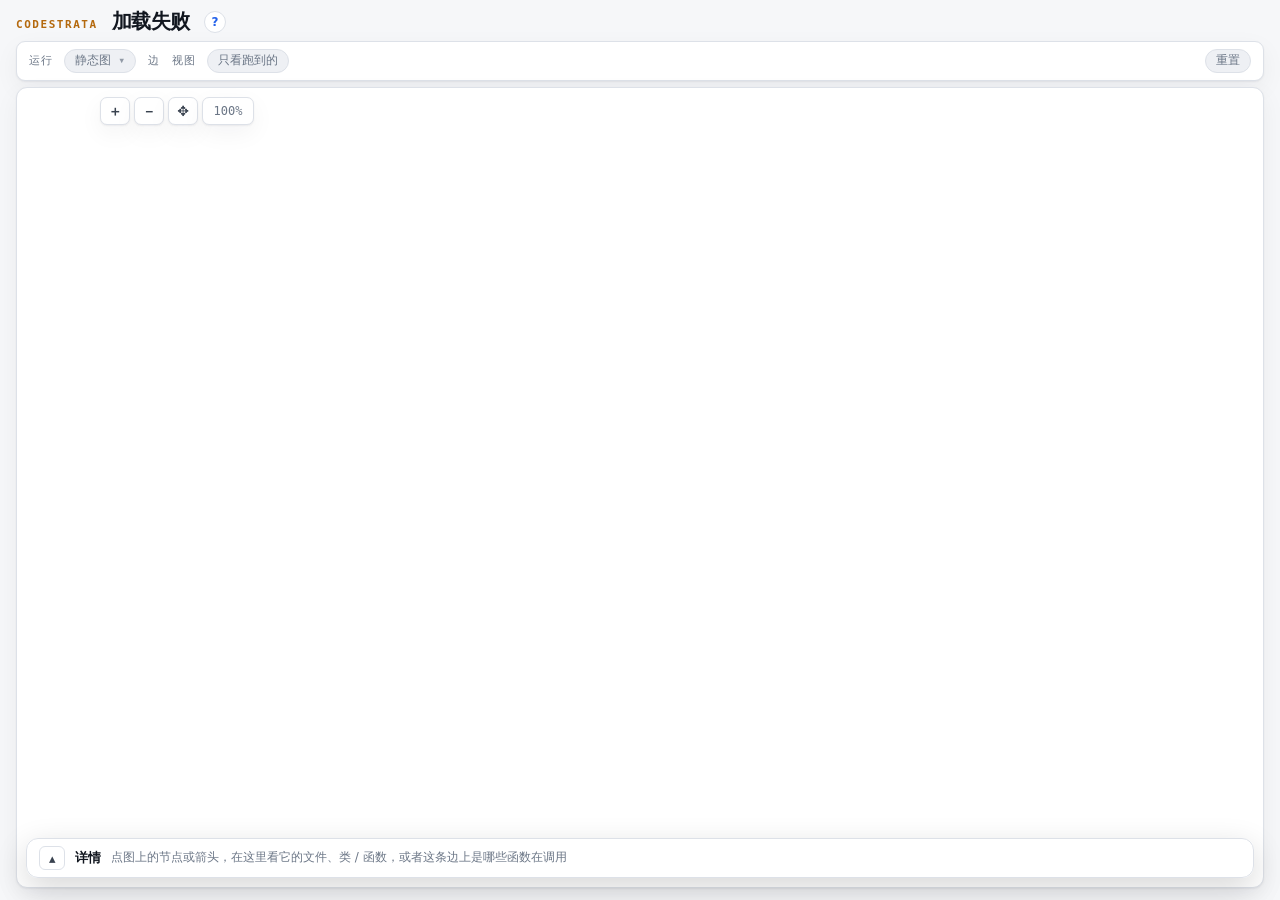
==== codestrata/web/index.html @ 03f49be4 "分列里的详情只算这一份：节点的次数、文件树、kernel 表和列里的边都只数这一列；分列的帮助和连线图例 - 选中一列里的节点：详情顶上写明是哪个进程 · 哪条线程（GPU 列写哪个流），「这一份 被" ====
<!doctype html>
<meta charset="utf-8">
<meta name="viewport" content="width=device-width,initial-scale=1,viewport-fit=cover">
<title>codestrata</title>
<link rel="icon" href="data:,">
<link rel="stylesheet" href="app.css">
<!-- 整页是一个应用：上面一条（标题、开关），图铺满剩下的全部空间。图是核心，
     其余都浮在图上：右上角的搜索栏、下面的详情栏，都半透明、可收起、拖边框改大小 -->
<div class="app">
  <div class="top">
    <header class="hdr">
      <div class="hrow">
        <span class="kick">codestrata</span>
        <h1 id="h1">…</h1>
        <button class="helpbtn" id="helpBtn" aria-expanded="false" aria-controls="help" title="帮助：怎么读这张图、怎么操作、这次 trace 的情况">?</button>
        <div class="stats" id="stats"></div>
      </div>
      <!-- 帮助：说明、操作、这次 trace 的来历都收在这里，不占图的地方 -->
      <div class="help" id="help" role="dialog" aria-label="帮助" hidden>
        <button class="vclose hx" id="helpX" aria-label="关闭帮助">×</button>
        <h3>怎么读这张图</h3>
        <p class="lede" id="lede"></p>
        <h3>怎么操作</h3>
        <ul class="howto lanesonly">
          <li>点<b>节点</b>：详情只讲这一列里的这一份——这条线程里它调了谁、被谁调、文件树里的次数，再列出一头是它的列之间的线。</li>
          <li>点<b>列里的边</b>：这一列里两个模块之间是哪些函数在调用、几次；点<b>列之间的线</b>：两头各是哪一列的哪一行代码（起线程、放 / 取、发 / 收、join 的那一行）。</li>
          <li>节点左上角的 <b>＋</b> 只在这一列里展开（展开的目录画成框，框头的 <b>−</b> 收起），别的列不变；「恢复默认层级」把所有列都收回去。</li>
          <li>进程头的 <b>▾</b> 把整个进程收成一条；鼠标停在一个节点上，连到它在别的列里的副本。</li>
          <li>时间轴上选阶段或拖一段时间，只看这一段里跑过的线程；「时间顺序」在线和边上标出第一次发生的先后。</li>
        </ul>
        <h3 class="lanesonly">模块图上（没录时序事件的 run、没叠 run）</h3>
        <ul class="howto">
          <li>点<b>节点</b>在下面的抽屉里看模块：调用谁、被谁调用、文件树、类 / 函数；再点一次、点空白处或按 Esc 取消选中。</li>
          <li>点<b>箭头</b>看这条边上是哪个函数调了哪个、写在哪一行、几次；代码里看不出的说明 scan 在那一行看到了什么。</li>
          <li>节点左上角的 <b>＋</b> 就地展开成子模块（框在一个框里），框头的 <b>−</b> 收起；展开 / 收起不会取消选中。</li>
          <li>缩放：图左上角的 ＋ / －，或按住 <b>Ctrl</b> 滚滚轮；✥ 打开后按住任意位置拖动图。<span id="panhint" hidden>现在图比图框宽：按住空白处也能拖，或 Shift + 滚轮横着滚。</span></li>
          <li>全文窗口和源码片段里，按住 <b>Ctrl</b>（Mac 上 ⌘）点名字跳到定义，旁边一栏列出定义和所有引用。叠着 run 时，代码里看不出调到谁的那一行行尾标出这次调到了谁，点了跳过去。</li>
          <li>右上角的搜索：<b>/</b> 或 <b>Ctrl+K</b>；按名字找模块、文件、类 / 函数，词里带 . 或 / 才按路径找。拖左边 / 下边改大小。</li>
          <li>下面的详情栏浮在图上：点标题栏展开 / 收起，拖上沿 / 左右边框改大小。</li>
        </ul>
        <div id="hotbanner"></div>
      </div>
    </header>
    <div class="bar">
      <!-- 叠哪个 run：静态图 / 录下的某一次运行；分了阶段的再选阶段 -->
      <span class="lbl">运行</span>
      <span class="runsel">
        <button class="chip runbtn" id="runbtn" aria-haspopup="true" aria-expanded="false" aria-controls="runpop"
                title="选一次录下的运行叠到图上（录一个：codestrata trace）">静态图</button>
        <span class="rundot" id="rundot" hidden title="有新录的 run"></span>
        <div class="runpop" id="runpop" role="menu" aria-label="选择 run" hidden></div>
      </span>
      <button class="chip" id="rerunbtn" data-help hidden title="这次录制是怎么跑的：复刻命令、录制时的环境、阶段怎么切的">复刻</button>
      <span id="phasechips" style="display:contents"></span>
      <span class="lbl">边</span>
      <span id="edgechips" style="display:contents"></span>
      <!-- 分列时：列之间的线是什么（颜色、线型和图上一样） -->
      <span class="lnlegend lanesonly" id="lnlegend" title="列之间的线：线上的 ×n 是次数，点一条看两头是哪一行代码">
        <span class="k"><svg width="22" height="8" aria-hidden="true"><line x1="1" y1="4" x2="21" y2="4" class="ln-link handoff"/></svg>交接数据</span>
        <span class="k"><svg width="22" height="8" aria-hidden="true"><line x1="1" y1="4" x2="21" y2="4" class="ln-link spawn"/></svg>起线程 / 进程</span>
        <span class="k"><svg width="22" height="8" aria-hidden="true"><line x1="1" y1="4" x2="21" y2="4" class="ln-link join"/></svg>回收</span>
        <span class="k"><svg width="22" height="8" aria-hidden="true"><line x1="1" y1="4" x2="21" y2="4" class="ln-link launch"/></svg>启动 GPU kernel</span>
      </span>
      <span class="lbl">视图</span>
      <button class="chip" data-t="onlyhot" aria-pressed="false">只看跑到的</button>
      <button class="chip" id="pathbtn" hidden title="这一段里每个进程、每个线程按第一次调用的先后排的函数级调用（要录了时序事件的 run）">请求路径</button>
      <span class="sp"></span>
      <span class="prog" id="prog"></span>
      <button class="chip" id="resetcut" style="display:none" title="回到 scan 算出来的默认层级（分列里各列单独的展开一起清掉）">恢复默认层级</button>
      <button class="chip" id="reset">重置</button>
    </div>
    <!-- 读图须知：叠着 run 时在图上面一行；关掉之后「?」里一直有 -->
    <div class="readnote" id="readnote" role="note" hidden></div>
  </div>

  <div class="gwrap" id="gwrap">
    <div class="gbox"><svg class="g" id="g"></svg></div><div class="gfade l"></div><div class="gfade r"></div>
    <div class="gctl" role="toolbar" aria-label="缩放和移动">
      <button class="gz" data-z="in" title="放大（也可以按住 Ctrl 滚滚轮）" aria-label="放大">＋</button>
      <button class="gz" data-z="out" title="缩小（也可以按住 Ctrl 滚滚轮）" aria-label="缩小">－</button>
      <button class="gz" data-z="pan" aria-pressed="false" title="移动：打开后按住任意位置拖动图" aria-label="移动">✥</button>
      <button class="gzl" data-z="reset" title="回到适应宽度">100%</button>
    </div>
    <aside class="sbar" id="sbar" aria-label="搜索" hidden>
      <div class="sbh"><b>搜索</b><span class="kbd" title="按 / 或 Ctrl+K 跳到这里">/</span><span class="sp"></span>
        <button class="sbx" id="sbx" aria-label="收起搜索栏" title="收起">»</button></div>
      <input id="sq" type="search" placeholder="模块 / 文件 / 函数名…" autocomplete="off" spellcheck="false" aria-controls="sbr">
      <div class="sbf" id="sbf">
        <button class="chip" data-only="all" aria-pressed="true">全部</button>
        <button class="chip" data-only="mod" aria-pressed="false">模块</button>
        <button class="chip" data-only="file" aria-pressed="false">文件</button>
        <button class="chip" data-only="sym" aria-pressed="false">类 / 函数</button>
      </div>
      <div class="sbr" id="sbr" role="listbox" aria-label="搜索结果"></div>
    </aside>
    <button class="sbtab" id="sbtab" hidden title="打开搜索栏（/ 或 Ctrl+K）">搜索</button>
    <!-- 详情：和搜索栏一样浮在图上（半透明），点标题栏展开 / 收起，拖边框改大小 -->
    <section class="drawer" id="drawer" aria-label="详情">
      <div class="dhead" id="dhead">
        <button class="dtog" id="dtog" aria-expanded="false" aria-controls="dbody" title="展开 / 收起详情">▴</button>
        <span class="dtitle" id="dtitle">详情</span>
        <span class="dsub" id="dsub">点图上的节点或箭头，在这里看它的文件、类 / 函数，或者这条边上是哪些函数在调用</span>
      </div>
      <div class="dbody" id="dbody">
        <section class="det" id="det"></section>
        <footer id="foot"></footer>
      </div>
    </section>
  </div>

</div>

<div class="viewer" id="viewer" hidden role="dialog" aria-modal="true" aria-label="整个文件"></div>

<script src="hl.js"></script>
<script src="ids.js"></script>
<script src="ds.js"></script>
<script src="graph.js"></script>
<script src="findbar.js"></script>
<script src="viewer.js"></script>
<script src="panel.js"></script>
<script src="search.js"></script>
<script src="timebar.js"></script>
<script src="path.js"></script>
<script src="lanepack.js"></script>
<script src="laneroute.js"></script>
<script src="lanecut.js"></script>
<script src="lanes.js"></script>
<script src="lanepick.js"></script>
<script src="lanedetail.js"></script>
<script src="app.js"></script>
---- codestrata/web/app.css ----
:root{
  color-scheme:light;
  --ink:#11161f; --body:#39424f; --muted:#6b7686; --faint:#9aa4b2;
  --paper:#f6f7f9; --card:#fff; --sunk:#eef0f4; --line:#dde1e8; --rule:#e6e9ef;
  --hot:#b4690e; --hot-bg:#fdf3e2; --cool:#0f7b74; --cool-bg:#e6f4f2; --hotb:#7c3aed; --hotb-bg:#f1ebfd;
  --stale:#a8761b; --stale-bg:#fbf1dd; --gap:#8a94a3; --sel:#2563eb; --sel-bg:#e8effd;
  --pstart:#15803d; --pend:#b91c1c;
  --tm0:#1d4ed8; --tm1:#9333ea; --tm2:#ea580c; --tmtext:#fff;
  --edge:#c3cad5; --shadow:0 1px 2px rgba(17,22,31,.06),0 8px 24px rgba(17,22,31,.05);
  /* 代码 token：三类语言共用一套语义色，语言专属的构造（Triton 原语、CUDA、预处理）各有一色 */
  --t-kw:#8f3fb0; --t-str:#2f7d3b; --t-doc:#5b8a62; --t-com:#8a94a3; --t-num:#b4580e;
  --t-type:#0f6d8a; --t-fn:#2451b7; --t-cls:#8a5a00; --t-dec:#9b6a00; --t-bi:#7a4fb5;
  --t-self:#b03a48; --t-const:#b4580e; --t-ns:#5d6878;
  --t-tri:#c2410c; --t-tri-bg:#fff1e6; --t-cuda:#15803d; --t-cuda-bg:#e9f7ee; --t-pre:#7c5a17;
}
@media (prefers-color-scheme:dark){:root:not([data-theme=light]){
  color-scheme:dark;
  --ink:#e6eaf1; --body:#b6bfcc; --muted:#8792a3; --faint:#697485;
  --paper:#10141b; --card:#171c25; --sunk:#1d232e; --line:#2a3140; --rule:#242b37;
  --hot:#e8a33d; --hot-bg:#2a2113; --cool:#4db6ac; --cool-bg:#12262a; --hotb:#b197fc; --hotb-bg:#241b3a;
  --stale:#d7a548; --stale-bg:#2b2415; --gap:#6d7889; --sel:#6ea8ff; --sel-bg:#16223a;
  --pstart:#4ade80; --pend:#f87171;
  --tm0:#60a5fa; --tm1:#c084fc; --tm2:#fb923c; --tmtext:#111;
  --edge:#39424f; --shadow:0 1px 2px rgba(0,0,0,.4),0 10px 30px rgba(0,0,0,.28);
  --t-kw:#d19be8; --t-str:#8fd19e; --t-doc:#7fae87; --t-com:#6d7889; --t-num:#f0a868;
  --t-type:#6cc6e0; --t-fn:#8fb4ff; --t-cls:#e8c170; --t-dec:#e0b24f; --t-bi:#c3a6f0;
  --t-self:#f08a95; --t-const:#f0a868; --t-ns:#98a3b5;
  --t-tri:#ff9b5c; --t-tri-bg:#35200f; --t-cuda:#6fdc94; --t-cuda-bg:#10281a; --t-pre:#d6b36a;
}}
:root[data-theme=dark]{
  color-scheme:dark;
  --ink:#e6eaf1; --body:#b6bfcc; --muted:#8792a3; --faint:#697485;
  --paper:#10141b; --card:#171c25; --sunk:#1d232e; --line:#2a3140; --rule:#242b37;
  --hot:#e8a33d; --hot-bg:#2a2113; --cool:#4db6ac; --cool-bg:#12262a; --hotb:#b197fc; --hotb-bg:#241b3a;
  --stale:#d7a548; --stale-bg:#2b2415; --gap:#6d7889; --sel:#6ea8ff; --sel-bg:#16223a;
  --pstart:#4ade80; --pend:#f87171;
  --tm0:#60a5fa; --tm1:#c084fc; --tm2:#fb923c; --tmtext:#111;
  --edge:#39424f; --shadow:0 1px 2px rgba(0,0,0,.4),0 10px 30px rgba(0,0,0,.28);
  --t-kw:#d19be8; --t-str:#8fd19e; --t-doc:#7fae87; --t-com:#6d7889; --t-num:#f0a868;
  --t-type:#6cc6e0; --t-fn:#8fb4ff; --t-cls:#e8c170; --t-dec:#e0b24f; --t-bi:#c3a6f0;
  --t-self:#f08a95; --t-const:#f0a868; --t-ns:#98a3b5;
  --t-tri:#ff9b5c; --t-tri-bg:#35200f; --t-cuda:#6fdc94; --t-cuda-bg:#10281a; --t-pre:#d6b36a;
}
*{box-sizing:border-box}
body{margin:0;background:var(--paper);color:var(--body);
  font:14.5px/1.6 ui-sans-serif,system-ui,-apple-system,"Segoe UI",sans-serif;-webkit-font-smoothing:antialiased}
code,pre,.mono{font-family:ui-monospace,SFMono-Regular,Menlo,Consolas,monospace}
/* 整页是一个应用：上面一条、中间的图铺满剩下的空间、下面的详情抽屉 */
html,body{height:100%}
body{overflow:hidden}
.app{height:100vh;height:100dvh;display:flex;flex-direction:column}
.top{flex:none;padding:10px 16px 0}
.hrow{display:flex;align-items:baseline;gap:6px 14px;flex-wrap:wrap}
.hrow h1{margin:0;font-size:20px}
.hrow .stats{margin:0 0 0 auto}
.lede[hidden]{display:none}
header{padding:0}
.kick{font:600 11px/1 ui-monospace,monospace;letter-spacing:.14em;text-transform:uppercase;color:var(--hot)}
h1{margin:8px 0 6px;font-size:clamp(22px,3.4vw,30px);color:var(--ink);letter-spacing:-.02em;line-height:1.15}
.lede{margin:0;max-width:72ch;font-size:14.5px}
.lede b{color:var(--ink)}
.stats{display:flex;flex-wrap:wrap;gap:5px 15px;margin-top:12px;font:12px/1.5 ui-monospace,monospace;color:var(--muted)}
.stats b{color:var(--ink)}
.bar{display:flex;flex-wrap:wrap;gap:7px 12px;align-items:center;padding:7px 12px;margin:8px 0 6px;
  background:var(--card);border:1px solid var(--line);border-radius:9px;box-shadow:var(--shadow)}
.bar .lbl{font:11px/1 ui-monospace,monospace;letter-spacing:.06em;text-transform:uppercase;color:var(--muted)}
.chip{font:11.5px/1 ui-monospace,monospace;padding:5px 10px;border-radius:13px;cursor:pointer;
  border:1px solid var(--line);background:var(--sunk);color:var(--muted)}
.chip[aria-pressed=true]{background:var(--hot-bg);border-color:var(--hot);color:var(--hot);font-weight:600}
.bar input{font:12.5px/1 ui-monospace,monospace;padding:6px 10px;border-radius:6px;
  border:1px solid var(--line);background:var(--sunk);color:var(--ink);width:170px}
.sp{margin-left:auto}
.prog{font:11.5px/1 ui-monospace,monospace;color:var(--muted)}
.prog b{color:var(--hot)}
.hotbanner{display:flex;gap:10px;padding:10px 13px;margin:0 0 11px;border-left:3px solid var(--hot);
  background:var(--hot-bg);border-radius:0 7px 7px 0;font-size:13.5px}
.hotbanner b{color:var(--ink)}
.hotbanner{margin:10px 0 0}
.esort{margin-left:12px;font-size:12px;color:var(--muted)}
.esort .chip{margin-left:4px}
/* 请求路径（详情栏里）：一个线程一节，一行一个函数，缩进是调用的层次 */
.pth{margin:6px 0;border:1px solid var(--line);border-radius:8px;background:var(--card)}
.pth > summary{cursor:pointer;padding:6px 10px;display:flex;gap:10px;align-items:baseline;font-size:13px}
.pth > summary .n{margin-left:auto;color:var(--muted);font:11px ui-monospace,monospace}
.prows{padding:2px 6px 8px;font:12px/1.55 ui-monospace,monospace}
.prow{display:flex;gap:7px;align-items:baseline;padding-left:calc(var(--d,0) * 16px);white-space:nowrap}
.prow[hidden]{display:none}
.prow .pt{width:14px;flex:none;border:0;background:none;color:var(--muted);cursor:pointer;padding:0}
.prow .ptime{color:var(--faint);min-width:58px}
.prow .pfn{border:0;background:none;color:var(--ink);cursor:pointer;padding:0;font:inherit;font-weight:600}
.prow .pfn:hover,.prow .pfrom:hover{text-decoration:underline}
.prow span.pfn{cursor:default}.prow span.pfn:hover{text-decoration:none}
.prow .pn{color:var(--hot)}
.prow .prep{color:var(--tm1);font-size:13px}
.prow .pun{color:var(--muted);font-size:11px;border:1px dashed var(--line);border-radius:4px;padding:0 4px}
.prow .pfrom{border:0;background:none;color:var(--muted);cursor:pointer;padding:0;font:inherit}
.prow .dtag{font-size:10.5px;color:var(--hot);border:1px dashed var(--hot);border-radius:4px;padding:0 4px;cursor:help}
/* 读图须知：叠着 run 时工具栏下面一行 */
.readnote{display:flex;flex-wrap:wrap;gap:4px 10px;align-items:center;padding:6px 8px 6px 12px;margin:0 0 6px;
  border-left:3px solid var(--hot);background:var(--hot-bg);border-radius:0 7px 7px 0;font-size:12.5px;line-height:1.5;color:var(--muted)}
.readnote[hidden]{display:none}
.readnote b{flex:none;color:var(--ink)}
.readnote span{flex:1 1 40ch}
.readnote .rnx{flex:none;border:0;background:none;color:var(--muted);font-size:17px;line-height:1;cursor:pointer;padding:0 4px}
.readnote .rnx:hover{color:var(--ink)}
/* 「?」帮助：浮在标题下面 */
.hdr{position:relative}
.helpbtn{width:22px;height:22px;border-radius:50%;border:1px solid var(--line);background:var(--card);color:var(--sel);
  font:700 12px/1 system-ui,sans-serif;cursor:pointer;align-self:center}
.helpbtn[aria-expanded="true"]{background:var(--sel);color:var(--card);border-color:var(--sel)}
.hottag{all:unset;cursor:pointer;color:var(--hot);font:12px/1.5 ui-monospace,monospace}
.hottag b{color:var(--hot)}
.help{position:absolute;top:34px;left:0;z-index:60;width:min(760px,calc(100vw - 32px));max-height:min(72vh,640px);overflow:auto;
  padding:14px 18px 16px;background:var(--card);border:1px solid var(--line);border-radius:12px;box-shadow:0 16px 48px rgba(0,0,0,.22)}
.help[hidden]{display:none}
.help h3{margin:4px 0 6px;font:600 13.5px/1.4 ui-sans-serif,system-ui,sans-serif;color:var(--ink)}
.help .lede{margin:0 0 10px;max-width:none}
.help .howto{margin:0 0 4px;padding-left:18px;font-size:13.5px;line-height:1.7}
.help .hx{position:absolute;top:10px;right:10px}
.hotbanner .cmd{font:11.5px/1.5 ui-monospace,monospace;color:var(--muted);word-break:break-all}
.gbox{position:absolute;inset:0;border:1px solid var(--line);border-radius:11px;background:var(--card);box-shadow:var(--shadow);overflow:auto}
svg.g{display:block;min-width:600px;width:100%;height:auto;margin:0 auto}
/* 画布比页面宽时（展开了很多目录），图框撑到整个窗口宽 */
/* 图框由 graph.js 铺满窗口宽；画布比图框宽时两侧的渐隐提示「那边还有」 */
.gwrap{position:relative;flex:1;min-height:160px;margin:0 16px 12px}
.gfade{position:absolute;top:1px;bottom:1px;width:44px;pointer-events:none;opacity:0;transition:opacity .15s}
.gfade.l{left:1px;border-radius:11px 0 0 11px;background:linear-gradient(90deg,var(--card),transparent)}
.gfade.r{right:1px;border-radius:0 11px 11px 0;background:linear-gradient(270deg,var(--card),transparent)}
.gfade.on{opacity:.95}
.gbox.pan{cursor:grab}
.gbox.dragging{cursor:grabbing;user-select:none}
svg.g text{font-family:ui-monospace,SFMono-Regular,Menlo,monospace}
.laneband{fill:var(--sunk);opacity:.4}
.lanerule{stroke:var(--rule);stroke-width:1}
.lanetxt{font-size:9.5px;fill:var(--faint);letter-spacing:.08em;text-transform:uppercase;font-weight:600}
.lanealt{font-size:9px;fill:var(--faint)}
.lanealt.empty{font-style:italic;opacity:.7}
.e{fill:none;stroke:var(--edge);stroke-width:1.2}
.e.warm{stroke:var(--hot);opacity:.85}
.e.dyn{stroke-dasharray:6 3}
/* 边上的调用次数：描一圈底色，压在线上也看得清 */
.ecnt{font:600 9.5px/1 ui-monospace,monospace;fill:var(--hot);stroke:var(--card);stroke-width:3px;paint-order:stroke;cursor:pointer}
.ecnt.dim{opacity:.1}.ecnt.tm{fill:var(--ink)}
/* dim / hi 必须写在 warm 后面：同优先级后者覆盖。早先顺序反了，
   runtime 边在选中别的节点时永远不淡化，看起来像和选中节点相关。
   hi 只提不透明度、不改颜色：选中不能把「是不是真调用」这层信息抹掉。 */
.e.bg{opacity:.28}
.e.dim{opacity:.07}.e.hi,.e.hover{opacity:1}
.halo{fill:none;stroke:var(--sel);stroke-width:12;stroke-linecap:round;opacity:0;pointer-events:none}
.halo.hover{opacity:.13}.halo.on{opacity:.45}
.gap{fill:none;stroke:var(--card);stroke-width:6;opacity:0;pointer-events:none}.gap.on{opacity:1}
.ehit{fill:none;stroke:transparent;stroke-width:12;cursor:pointer;pointer-events:stroke}
.ehit.cold{stroke-width:7}             /* 没跑到的灰边命中区窄一点：挨着跑到的边时不抢点击 */
.nd{cursor:pointer}
.nd rect{fill:var(--card);stroke:var(--line);stroke-width:1.2;rx:6}
.nd .nl{font-size:11.5px;font-weight:600;fill:var(--ink);dominant-baseline:middle}
.nd .ns{font-size:8.5px;fill:var(--faint);dominant-baseline:middle}
.nd.dim{opacity:.34}   /* .18 时非邻居的标签读不出来 */
.nd.match rect{stroke:var(--sel);stroke-width:2;stroke-dasharray:4 2}
.nd.warm rect{fill:var(--hot-bg);stroke:var(--hot)}
/* 选中必须写在 warm 后面，否则跑到过的节点选中了也还是橙框 */
.nd.sel rect,.nd.end rect{stroke:var(--sel);stroke-width:2.4}
.nd.cold rect{stroke-dasharray:3 2;opacity:.75}
.nd:focus{outline:none}.nd:focus-visible rect{stroke:var(--sel);stroke-width:2.4}
/* 阶段的起点 / 终点：写在选中之后，选中了也还看得出是起点 / 终点 */
.nd.pstart rect{stroke:var(--pstart);stroke-width:3}
.nd.pend rect{stroke:var(--pend);stroke-width:3}
.nd .pmark{font-size:10px;font-weight:700;paint-order:stroke;stroke:var(--paper);stroke-width:3px}
.nd .pmark.start{fill:var(--pstart)}
.nd .pmark.end{fill:var(--pend)}
.pbound{margin-left:10px;font-size:12px;color:var(--muted)}
/* 时间轴：阶段按钮（色块对应条上的色段）+ 时间条（选中的范围是蓝框，两头是把手）；timebar.js */
.tph .sw{display:inline-block;width:8px;height:8px;border-radius:2px;margin-right:5px;vertical-align:-1px}
.sw.p0{background:var(--cool)}.sw.p1{background:var(--hot)}.sw.p2{background:var(--hotb)}.sw.p3{background:var(--gap)}
.tbar{position:relative;flex:1 1 260px;min-width:200px;max-width:600px;height:22px;border:1px solid var(--line);
  border-radius:5px;background:var(--sunk);overflow:hidden;cursor:pointer;touch-action:none;user-select:none}
.tbar.drag{cursor:crosshair}
.tbar [hidden]{display:none}
.tseg{position:absolute;top:0;bottom:0;padding-left:4px;border-right:1px solid var(--card);overflow:hidden;
  white-space:nowrap;font:10.5px/20px ui-monospace,monospace}
.tseg i{font-style:normal;pointer-events:none}
.tseg.p0{background:var(--cool-bg);color:var(--cool)}.tseg.p1{background:var(--hot-bg);color:var(--hot)}
.tseg.p2{background:var(--hotb-bg);color:var(--hotb)}.tseg.p3{background:var(--sunk);color:var(--gap)}
.tseg.nc{background:var(--card);color:var(--faint);cursor:default}
.tseg.on{font-weight:700}
.tsel{position:absolute;top:0;bottom:0;border:1.5px solid var(--sel);border-radius:3px;cursor:grab;
  background:color-mix(in srgb,var(--sel) 16%,transparent)}
.th{position:absolute;top:-1px;bottom:-1px;width:7px;background:var(--sel);cursor:ew-resize}
.th.l{left:-4px}.th.r{right:-4px}
.th:focus-visible{outline:2px solid var(--ink);outline-offset:1px}
.tlab{font:11.5px/1 ui-monospace,monospace;color:var(--muted);white-space:nowrap}
/* 时间顺序：上了色的边（颜色写在 style 上）、中点的序号牌、图例的渐变条 */
.tord{pointer-events:none}
.tord .tn{pointer-events:auto;cursor:pointer}
.tord .tn text{font-size:9.5px;font-weight:700;fill:var(--tmtext)}
.tord .tn text.rep{font-size:12px}
.tord .tn.dim{opacity:.12}
.tmleg .tp{display:inline-block;min-width:16px;padding:0 5px;border-radius:8px;color:var(--tmtext);
  font-size:10px;line-height:15px;text-align:center}
.tmleg .tp .rep{font-size:12px;margin-left:2px}
.tmleg .warn{color:var(--stale)}
.tmleg{margin-left:10px;font-size:12px;color:var(--muted);white-space:nowrap}
.tmleg .tmbar{display:inline-block;width:64px;height:6px;margin:0 6px;border-radius:3px;vertical-align:middle;
  background:linear-gradient(90deg,var(--tm0),var(--tm1),var(--tm2))}
.pbound .ps{color:var(--pstart)}.pbound .pe{color:var(--pend)}
.det{background:var(--card);border:1px solid var(--line);border-radius:10px;
  padding:14px 16px;box-shadow:var(--shadow);min-width:0}
.det{min-height:110px}
.det h2{margin:0 0 2px;font:600 16px/1.3 ui-monospace,monospace;color:var(--ink);word-break:break-word}
.det .sub{font:11.5px/1.5 ui-monospace,monospace;color:var(--muted);margin-bottom:9px}
.hint{color:var(--muted);font-size:13.5px;margin:0}
.kv{display:flex;flex-wrap:wrap;gap:4px 13px;font:11.5px/1.6 ui-monospace,monospace;color:var(--muted);margin-bottom:9px}
.kv b{color:var(--ink)}
.slist{display:grid;grid-template-columns:repeat(auto-fill,minmax(210px,1fr));gap:5px;margin-top:8px}
.si{display:flex;gap:6px;align-items:baseline;padding:5px 8px;border:1px solid var(--rule);border-radius:6px;
  background:var(--sunk);cursor:pointer;min-width:0}
.si:hover{border-color:var(--hot)}
.si .k{font:9px/1 ui-monospace,monospace;padding:2px 4px;border-radius:3px;background:var(--card);
  color:var(--muted);flex:none;border:1px solid var(--rule)}
.si .k.c{color:var(--cool);border-color:var(--cool)}
.si .n{font:11.5px/1.4 ui-monospace,monospace;color:var(--ink);overflow:hidden;text-overflow:ellipsis;white-space:nowrap}
.si .h{font:10px/1 ui-monospace,monospace;color:var(--hot);margin-left:auto;flex:none}
.srcbox{margin-top:12px;border:1px solid var(--line);border-radius:8px;overflow:hidden;background:var(--sunk)}
.srchead{display:flex;gap:8px;align-items:center;padding:7px 11px;background:var(--card);
  border-bottom:1px solid var(--line);font:11.5px/1.4 ui-monospace,monospace}
.srchead .p{color:var(--muted);flex:1;min-width:0;word-break:break-all}
.srchead .p b{color:var(--ink)}
.srchead button,.srchead a{font:11px/1 ui-monospace,monospace;padding:4px 9px;border-radius:5px;
  border:1px solid var(--line);background:var(--sunk);color:var(--body);cursor:pointer;
  text-decoration:none;white-space:nowrap}
.srchead button:hover,.srchead a:hover{border-color:var(--hot);color:var(--hot)}
.srcscroll{overflow:auto;max-height:400px}
.srcgrid{display:flex;align-items:flex-start}
.gut{white-space:pre;text-align:right;padding:10px 9px 10px 11px;color:var(--faint);background:var(--card);
  border-right:1px solid var(--rule);font:12px/1.6 ui-monospace,monospace;user-select:none;flex:none;
  font-variant-numeric:tabular-nums}
pre.code{margin:0;padding:10px 15px 10px 11px;font:12px/1.6 ui-monospace,monospace;color:var(--ink);
  white-space:pre;flex:1;min-width:0}
footer{margin-top:18px;padding-top:12px;border-top:1px solid var(--rule);font-size:12.5px;color:var(--muted)}
/* 详情栏：浮在图的下沿（半透明、背后模糊），收起时只剩一条（写着选中的是什么）；拖上沿 / 左右边框改大小 */
.drawer{position:absolute;left:var(--dl,10px);right:var(--dr,10px);bottom:10px;z-index:35;display:flex;flex-direction:column;
  border:1px solid var(--line);border-radius:12px;background:color-mix(in srgb,var(--card) 82%,transparent);
  -webkit-backdrop-filter:blur(10px);backdrop-filter:blur(10px);box-shadow:0 10px 32px rgba(0,0,0,.16)}
.drawer:hover,.drawer:focus-within{background:color-mix(in srgb,var(--card) 93%,transparent)}
.drawer.open{height:min(var(--dh,44vh),calc(100% - 20px))}
.dhead{flex:none;display:flex;align-items:center;gap:10px;padding:7px 12px;cursor:pointer;min-width:0}
.dtog{flex:none;width:26px;height:24px;border:1px solid var(--line);border-radius:6px;background:var(--card);color:var(--body);cursor:pointer}
.drawer.open .dtog{transform:rotate(180deg)}
.dtitle{font:600 13px/1.3 ui-monospace,SFMono-Regular,Menlo,monospace;color:var(--ink);white-space:nowrap;overflow:hidden;text-overflow:ellipsis}
.dsub{font-size:12px;color:var(--muted);white-space:nowrap;overflow:hidden;text-overflow:ellipsis;min-width:0}
.dbody{flex:1;min-height:0;overflow:auto;padding:4px 12px 14px;display:none}
.drawer.open .dbody{display:block}
.drawer .det{background:color-mix(in srgb,var(--card) 70%,transparent)}
/* 浮着的栏：拖边框改大小 */
.rz{position:absolute;z-index:4}
.rz-l{left:-4px;top:10px;bottom:10px;width:8px;cursor:ew-resize}
.rz-r{right:-4px;top:10px;bottom:10px;width:8px;cursor:ew-resize}
.rz-t{top:-4px;left:10px;right:10px;height:8px;cursor:ns-resize}
.rz-b{bottom:-4px;left:10px;right:10px;height:8px;cursor:ns-resize}
.rz-lb{left:-5px;bottom:-5px;width:14px;height:14px;cursor:nesw-resize}
.rz:hover{background:color-mix(in srgb,var(--sel) 25%,transparent);border-radius:4px}
body.rzing,body.rzing *{user-select:none!important}

/* ---- 代码 token ---- */
.t-kw{color:var(--t-kw)}.t-str{color:var(--t-str)}.t-doc{color:var(--t-doc);font-style:italic}
.t-com{color:var(--t-com);font-style:italic}.t-num,.t-const{color:var(--t-num)}
.t-type{color:var(--t-type)}.t-fn{color:var(--t-fn);font-weight:600}.t-cls{color:var(--t-cls);font-weight:600}
.t-dec{color:var(--t-dec)}.t-bi{color:var(--t-bi)}.t-self{color:var(--t-self)}.t-ns{color:var(--t-ns)}
.t-pre{color:var(--t-pre)}
.t-tri{color:var(--t-tri);background:var(--t-tri-bg);border-radius:2px}
.t-tridec{color:var(--t-tri);font-weight:700}
.t-cuda{color:var(--t-cuda);background:var(--t-cuda-bg);border-radius:2px;font-weight:600}
/* ---- 语言标记 ---- */
.langtag{font:600 9.5px/1 ui-monospace,monospace;padding:3px 6px;border-radius:4px;letter-spacing:.03em;
  border:1px solid var(--line);color:var(--muted);background:var(--sunk);white-space:nowrap}
.langtag.lang-python{color:var(--t-fn);border-color:var(--t-fn)}
.langtag.lang-triton{color:var(--t-tri);border-color:var(--t-tri);background:var(--t-tri-bg)}
.langtag.lang-cpp,.langtag.lang-c{color:var(--t-type);border-color:var(--t-type)}
.langtag.lang-cuda{color:var(--t-cuda);border-color:var(--t-cuda);background:var(--t-cuda-bg)}
/* ---- 包详情里的全文按钮 ---- */
.kv.files{align-items:center}
.filebtn{display:inline-flex;gap:6px;align-items:center;font:11.5px/1 ui-monospace,monospace;padding:5px 9px;
  border-radius:6px;border:1px solid var(--line);background:var(--sunk);color:var(--ink);cursor:pointer}
.filebtn:hover{border-color:var(--hot)}
.filebtn .fl{font-size:9px;padding:2px 4px;border-radius:3px;background:var(--card);color:var(--muted);
  border:1px solid var(--rule)}
.filebtn .fl.lang-python{color:var(--t-fn)}.filebtn .fl.lang-cuda{color:var(--t-cuda)}
.filebtn .fl.lang-c{color:var(--t-type)}
/* ---- 全文窗口 ---- */
.viewer{position:fixed;inset:0;z-index:100;background:rgba(10,13,19,.55);display:flex;
  padding:max(16px,env(safe-area-inset-top,0px)) 16px max(16px,env(safe-area-inset-bottom,0px))}
.viewer[hidden]{display:none}
.vbox{margin:auto;width:min(1280px,100%);height:min(92vh,100%);background:var(--card);border:1px solid var(--line);
  border-radius:11px;display:flex;flex-direction:column;overflow:hidden;box-shadow:0 20px 60px rgba(0,0,0,.35)}
.vhead{display:flex;align-items:center;gap:10px;padding:10px 14px;border-bottom:1px solid var(--line);
  font:12.5px/1.4 ui-monospace,monospace;flex:none;flex-wrap:wrap}
.vhead b{color:var(--ink);word-break:break-all}
.vmeta{color:var(--muted);font-size:11.5px}
.vhead .sp{margin-left:auto}
.vbtn,.vclose{font:11.5px/1 ui-monospace,monospace;padding:6px 10px;border-radius:6px;border:1px solid var(--line);
  background:var(--sunk);color:var(--body);cursor:pointer}
.vbtn:hover,.vclose:hover{border-color:var(--hot);color:var(--hot)}
.vclose{font-size:15px;padding:4px 10px}
.vbody{display:grid;grid-template-columns:250px 1fr;flex:1;min-height:0}
@media (max-width:760px){.vbody{grid-template-columns:1fr}.voutline{display:none}}
.voutline{overflow:auto;border-right:1px solid var(--line);background:var(--sunk);padding:6px 0}
.osym{display:flex;align-items:baseline;gap:6px;width:100%;text-align:left;border:0;background:none;
  padding:4px 10px;cursor:pointer;font:11.5px/1.45 ui-monospace,monospace;color:var(--body)}
.osym:hover{background:var(--card)}
.osym.act{background:var(--hot-bg);color:var(--ink)}
.osym.d1{padding-left:22px}.osym.d2{padding-left:34px}.osym.d3{padding-left:46px}
.osym .ok{font-size:9px;padding:1px 3px;border-radius:3px;border:1px solid var(--rule);background:var(--card);
  color:var(--muted);flex:none}
.osym .ok.c{color:var(--t-cls);border-color:var(--t-cls)}
.osym .ok.kn{color:var(--t-cuda);border-color:var(--t-cuda)}
.osym .on{overflow:hidden;text-overflow:ellipsis;white-space:nowrap;flex:1;min-width:0}
.osym .oh{color:var(--hot);font-size:10px}
.osym .ol{color:var(--faint);font-size:10px;flex:none}
.vcode{overflow:auto;font:12px/1.6 ui-monospace,SFMono-Regular,Menlo,monospace;color:var(--ink);tab-size:4}
.vcode:focus{outline:none}
.ln{display:flex;white-space:pre;min-height:19.2px}
.ln .no{flex:none;width:52px;text-align:right;padding-right:12px;color:var(--faint);user-select:none;
  border-right:1px solid var(--rule);background:var(--card);position:sticky;left:0}
.ln .tx{padding-left:12px}
.ln.focus{background:var(--hot-bg)}
.ln.focus .no{color:var(--hot);background:var(--hot-bg)}
.ln.pick{box-shadow:inset 3px 0 0 var(--hot)}
.ln:hover .no{color:var(--body)}
/* 全文窗口里的查找（findbar.js）：浮在代码栏右上角；匹配用 CSS Custom Highlight 标，不改 DOM */
.vfind{position:absolute;top:6px;right:22px;z-index:3;display:flex;align-items:center;gap:4px;padding:4px 6px;
  background:var(--card);border:1px solid var(--line);border-radius:7px;box-shadow:var(--shadow);font-size:12px}
.vfind[hidden]{display:none}
.vfind .fi{display:flex;align-items:center;flex:1 1 auto;min-width:0;border:1px solid var(--line);border-radius:5px;background:var(--paper)}
.vfind .fi:focus-within{border-color:var(--sel)}
.vfind.bad .fi{border-color:var(--pend)}
.vfind input{width:210px;min-width:40px;flex:1 1 auto;border:none;background:none;color:var(--ink);padding:4px 6px;font:12px/1.3 ui-monospace,SFMono-Regular,Menlo,monospace;outline:none}
.vfind .fo{border:1px solid transparent;background:none;color:var(--muted);border-radius:4px;margin-right:2px;padding:1px 4px;
  cursor:pointer;font:11.5px/1.3 ui-monospace,SFMono-Regular,Menlo,monospace}
.vfind .fo[aria-pressed=true]{color:var(--sel);background:var(--sel-bg);border-color:var(--sel)}
.vfind .fc{min-width:64px;text-align:center;color:var(--muted);font:11.5px/1 ui-monospace,SFMono-Regular,Menlo,monospace;white-space:nowrap}
.vfind.bad .fc{color:var(--pend)}
.vfind .fb{border:none;background:none;color:var(--body);cursor:pointer;padding:2px 5px;border-radius:4px;font-size:13px;line-height:1}
.vfind .fb:hover:not(:disabled),.vfind .fo:hover{background:var(--sunk)}
.vfind .fb:disabled{opacity:.35;cursor:default}
::highlight(cs-find){background-color:rgba(234,179,8,.35)}
::highlight(cs-find-cur){background-color:rgba(234,88,12,.55)}

/* ---- 边：工具栏里的图例兼开关 ---- */
.chip.lg{display:inline-flex;align-items:center;gap:6px}
.chip.lg svg{flex:none;overflow:visible}
.chip.lg .n{font:10.5px/1 ui-monospace,monospace;color:var(--faint);font-weight:400}
.chip.lg[aria-pressed=false]{opacity:.5}
.chip.lg[aria-pressed=true]{background:var(--sunk);border-color:var(--line);color:var(--ink)}
.chip.lg.rt[aria-pressed=true]{background:var(--hot-bg);border-color:var(--hot);color:var(--hot)}
.edgehint{font-size:12px;color:var(--faint);margin:0 0 6px;white-space:nowrap;overflow:hidden;text-overflow:ellipsis}
.edgehint b{color:var(--sel);font-weight:600}

/* ---- 边详情 ---- */
.det h2 .arr{color:var(--faint);font-weight:400;margin:0 6px}
.ecount{display:flex;flex-wrap:wrap;gap:6px;margin:0 0 12px}
.ecount>span:not(.dep){font:11.5px/1 ui-monospace,monospace;padding:5px 8px;border-radius:6px;border:1px solid var(--line);color:var(--muted)}
.ecount b{color:var(--ink);margin-left:3px}
.ecount .z{opacity:.55}
.ecount .confirmed{border-color:var(--hot);color:var(--hot);background:var(--hot-bg)}
.ecount .dynamic{border-color:var(--hot);border-style:dashed;color:var(--hot)}
.esec{margin:14px 0 0}
.esec h4{margin:0 0 3px;font-size:13px;color:var(--ink)}
.esec h4 .n{color:var(--faint);font-weight:400;font-family:ui-monospace,monospace;font-size:11.5px;margin-left:4px}
.esec .why{font-size:12.5px;color:var(--muted);margin:0 0 7px}
.ei{border:1px solid var(--line);border-radius:7px;padding:7px 9px;margin:0 0 6px;font:12px/1.55 ui-monospace,monospace}
.ei.confirmed{border-left:3px solid var(--hot)}
.ei.dynamic{border-left:3px dashed var(--hot)}
.ei.static{border-left:3px solid var(--edge)}
.ei .eh{display:flex;align-items:center;gap:8px;flex-wrap:wrap}
.ei .k{flex:none;width:17px;height:17px;border-radius:4px;display:inline-grid;place-items:center;font-size:10px;font-weight:700;background:var(--sunk);color:var(--muted)}
.ei .k.c{background:var(--cool-bg);color:var(--cool)}
.ei .lk{all:unset;cursor:pointer;color:var(--ink);font-weight:600;border-bottom:1px dotted var(--faint)}
.ei .lk:hover,.ei .lk:focus-visible{color:var(--sel);border-bottom-color:var(--sel)}
.ei .loc{color:var(--faint);font-size:11px}
.ei .cnt{margin-left:auto;color:var(--muted);font-size:11px}
.ei .rt{color:var(--hot);font-size:11px;font-weight:600}
.ei .eb{margin:5px 0 0 25px;color:var(--muted);font-size:11.5px}
.ei .eb .row{display:flex;flex-wrap:wrap;gap:3px 8px;align-items:baseline;margin:2px 0}
.ei .eb .lab{color:var(--faint)}
.ei .site{all:unset;cursor:pointer;color:var(--muted);border-bottom:1px dotted var(--line)}
.ei .site:hover,.ei .site:focus-visible{color:var(--sel);border-bottom-color:var(--sel)}
.ei .src{display:block;color:var(--body);white-space:pre-wrap;word-break:break-all;margin-top:2px}
.ei .eb .csite{flex-wrap:nowrap}
.ei .eb .csite .lab:first-child{flex:none}
.ei .eb .csite code{flex:1 1 auto;min-width:0;color:var(--body);white-space:pre-wrap;word-break:break-all}
details.esites{margin-top:14px;font-size:12.5px}
details.esites summary{cursor:pointer;color:var(--muted)}
.dep{display:inline-flex;align-items:stretch}
.dep .chip{border-radius:999px 0 0 999px;border-right:none}
.dep .eb2{all:unset;cursor:pointer;font:10.5px/1 ui-monospace,monospace;padding:0 7px;display:inline-flex;align-items:center;
  border:1px solid var(--line);border-radius:0 999px 999px 0;color:var(--muted)}
.dep .eb2.warm{color:var(--hot);border-color:var(--hot)}
.dep .eb2:hover,.dep .eb2:focus-visible{color:var(--sel);border-color:var(--sel)}
/* 分列节点详情里的连线一行：另一头是哪一列；这一列没画它（或者是仓库外的代码）的名字不能点 */
.dep>.hint{align-self:center;margin-right:5px;font-size:11px}
.chip.off{cursor:default;color:var(--muted)}
.checked{font-size:11.5px;color:var(--cool);margin:0 0 8px}
.fl.lang-doc{background:var(--cool-bg);color:var(--cool)}
/* ---- 详情面板的文件树：根目录 → 子目录（缩进）→ 文件 → 类 / 函数 → 方法 ---- */
.tree{margin:12px 0 4px;border:1px solid var(--line);border-radius:8px;padding:8px 6px 6px}
.tree-tools{display:flex;gap:10px;align-items:center;margin:0 4px 6px}
.tree-q{flex:1;min-width:120px;font:12px/1 ui-monospace,monospace;padding:6px 8px;border:1px solid var(--line);
  border-radius:6px;background:var(--card);color:var(--ink)}
.tree-sum{font:11px/1 ui-monospace,monospace;color:var(--faint);white-space:nowrap}
.tree-body{max-height:560px;overflow:auto}
.tn .tr{display:flex;align-items:center;gap:6px;padding:3px 8px 3px calc(6px + var(--d,0) * 18px);border-radius:5px;
  cursor:pointer;font:12px/1.5 ui-monospace,SFMono-Regular,Menlo,monospace;white-space:nowrap}
.tn .tr:hover{background:var(--sunk)}
.tn .tr.empty{color:var(--faint);cursor:default;font-style:italic}
.tn.closed > .tc{display:none}
.tn .tg{all:unset;flex:none;width:12px;color:var(--faint);font-size:10px;text-align:center;cursor:pointer}
.tn .tg.sp{visibility:hidden}
.tn .tn-name{color:var(--ink);overflow:hidden;text-overflow:ellipsis}
.tn .dirname{font-weight:600;color:var(--body)}
.tn.file > .tr .tn-name{font-weight:500}
.tn .tn-meta{color:var(--faint);font-size:11px;flex:none}
.tn .rt{color:var(--hot);font:10.5px/1 ui-monospace,monospace;flex:none}
.tn .tr > .linkbtn{margin-left:auto;flex:none}
.tn .fl{flex:none;font-size:9px;padding:2px 4px;border-radius:3px;background:var(--sunk);color:var(--muted)}
.tn .fl.lang-py{color:var(--t-fn)}.tn .fl.lang-cuda{color:var(--t-cuda)}.tn .fl.lang-c{color:var(--t-type)}
.tn .k{flex:none;font:9px/1 ui-monospace,monospace;padding:2px 4px;border-radius:3px;border:1px solid var(--rule);color:var(--muted)}
.tn .k.c{color:var(--cool);border-color:var(--cool)}
.tn .symname{all:unset;cursor:pointer;color:var(--ink)}
.tn .symname:hover,.tn .symname:focus-visible{color:var(--sel);text-decoration:underline}
.tn .snip:empty{display:none}
.tn .snip{margin:4px 6px 8px 28px}
.linkbtn{all:unset;cursor:pointer;color:var(--muted);font:11px/1.3 system-ui,sans-serif;border-bottom:1px dotted var(--line)}
.linkbtn:hover,.linkbtn:focus-visible{color:var(--sel);border-bottom-color:var(--sel)}
/* ---- 切面：节点左上角的「展开」、刚展开出来的节点、详情里的展开 / 收起 ---- */
.xp{cursor:pointer}
.xp circle{fill:var(--card);stroke:var(--sel);stroke-width:1.2}
.xp text{font:700 11px/1 ui-monospace,monospace;fill:var(--sel);pointer-events:none}
.xp:hover circle,.xp:focus-visible circle{fill:var(--sel)}
.xp:hover text,.xp:focus-visible text{fill:var(--card)}
.xp:focus{outline:none}
/* 展开着的目录：框体淡淡地铺底，嵌套越深越深一点；框头是收起按钮 + 名字 + 节点数 */
.frame rect{fill:var(--sel);fill-opacity:.055;stroke:var(--sel);stroke-opacity:.62;stroke-width:1.3}
.frame.hover rect{fill-opacity:.07;stroke-opacity:.8;stroke-width:1.8}
.frame.sel rect{fill-opacity:.08;stroke-opacity:1;stroke-width:2.4}
.fh .fl{font:600 11.5px ui-monospace,SFMono-Regular,Menlo,monospace;fill:var(--sel)}
.fh .fn{font:11px ui-monospace,SFMono-Regular,Menlo,monospace;fill:var(--muted)}
.fh text.fl,.fh text.fn{pointer-events:none;paint-order:stroke;stroke:var(--card);stroke-width:4px;stroke-linejoin:round}
/* 框头的字：不挡下面的边的点击；描一圈底色，穿过去的边不会把字划花 */
.nd.fresh rect{stroke:var(--sel);stroke-width:2.4;animation:fresh 1.6s ease-out}
@keyframes fresh{from{fill:var(--sel-bg)}to{}}
.cutrow{display:flex;gap:8px;align-items:center;flex-wrap:wrap;margin:0 0 10px}
.cutrow .kindtag{font-size:11.5px;color:var(--muted)}
/* ---- Ctrl（⌘）+ 点击：按着时能解析的名字像链接；点定义列出引用 ---- */
.xctrl .xr{cursor:pointer}
.xctrl .xr:hover{text-decoration:underline;text-underline-offset:3px;text-decoration-color:var(--sel)}
.xctrl .xr[data-k="3"]:hover{text-decoration-style:dotted}
.vhint{font-size:11.5px;color:var(--faint);white-space:nowrap}
.vbox{position:relative}
.vbody{position:relative}
/* 引用列表是代码旁边的一栏（不是盖在代码上）：跳到的那一处不会被挡住 */
.vbody.withrefs{grid-template-columns:250px minmax(0,1fr) min(440px,38%)}
@media (max-width:760px){.vbody.withrefs{grid-template-columns:1fr}.vbody.withrefs .vcode{display:none}}
.vrefs{background:var(--card);border-left:1px solid var(--line);overflow:auto;padding:10px 12px 16px;min-width:0}
.vrefs[hidden]{display:none}
.vrefs .rh{display:flex;align-items:center;gap:6px;font-size:13px;color:var(--body)}
.vrefs .rh b{color:var(--ink);font-family:ui-monospace,SFMono-Regular,Menlo,monospace}
.vrefs .rx{margin-left:auto}
.vrefs .rs{font-size:12px;color:var(--muted);margin:4px 0 8px;line-height:1.6}
.vrefs .rt{color:var(--hot)}
.rf{margin:8px 0 10px}
.rfn{font:600 12px ui-monospace,SFMono-Regular,Menlo,monospace;color:var(--body);display:flex;gap:6px;align-items:center;margin-bottom:3px;word-break:break-all}
.rfn .n{color:var(--faint);font-weight:400}
.rr{display:flex;gap:8px;align-items:baseline;width:100%;text-align:left;background:none;border:0;border-radius:6px;
  padding:3px 6px;cursor:pointer;color:var(--body)}
.rr:hover,.rr.on{background:var(--sel-bg)}
.rr:focus-visible{outline:2px solid var(--sel);outline-offset:-2px}
.rr .rl{flex:none;width:42px;text-align:right;color:var(--faint);font:11.5px ui-monospace,SFMono-Regular,Menlo,monospace}
.rr .rk{flex:none;font-size:11px;padding:0 5px;border-radius:4px;background:var(--sunk);color:var(--muted)}
.rr .rk.k1{color:var(--sel)}
.rr code{font:11.5px ui-monospace,SFMono-Regular,Menlo,monospace;white-space:pre;overflow:hidden;text-overflow:ellipsis;min-width:0;color:var(--ink)}
.vtoast{position:absolute;left:50%;bottom:18px;transform:translateX(-50%);background:var(--ink);color:var(--card);
  padding:6px 12px;border-radius:8px;font-size:12.5px;opacity:0;transition:opacity .15s;pointer-events:none;z-index:4}
.vtoast.on{opacity:.92}
.vtoast.page{position:fixed;z-index:120}
.vhint.stale{color:var(--stale)}
.xr.xhit{background:var(--hot-bg);outline:1px solid var(--hot);border-radius:2px;animation:hitflash 1.8s ease-out}
.rr .rn{flex:none;font-size:11px;color:var(--muted)}
.rr .rst{flex:none;font-size:10.5px;color:var(--stale);border:1px solid var(--stale);border-radius:4px;padding:0 4px}
.vrefs .rs.note{color:var(--faint)}
.vrefs .rs code,.rmh code{font-size:11.5px}
.rr .rk.k3{color:var(--hot)}
.rf.rdef{margin:6px 0 12px;padding-bottom:8px;border-bottom:1px solid var(--line)}
.rmaybe{margin-top:14px;padding-top:8px;border-top:1px dashed var(--line)}
.rmh{font-size:12.5px;color:var(--body);display:flex;gap:6px;align-items:center}
.rmh .n{color:var(--faint)}
.rf.maybe .rr code{color:var(--body)}
/* ---- 搜索栏：浮在右上角（半透明、背后模糊），不占页面宽度，图照样铺满 ---- */
:root{--sbw:360px}
.sbar{position:absolute;top:10px;right:10px;width:min(var(--sbw),calc(100% - 20px));z-index:40;
  max-height:calc(100% - 30px - var(--dnow,52px));
  display:flex;flex-direction:column;border:1px solid var(--line);border-radius:12px;
  background:color-mix(in srgb,var(--card) 80%,transparent);-webkit-backdrop-filter:blur(10px);backdrop-filter:blur(10px);
  box-shadow:0 10px 32px rgba(0,0,0,.14)}
.sbar:hover,.sbar:focus-within{background:color-mix(in srgb,var(--card) 92%,transparent)}
.sbar.mini .sbf,.sbar.mini .sbr{display:none}
.sbar.mini{height:auto!important}
.sbar.mini #sq{margin-bottom:12px}
.sbar[hidden]{display:none}
.sbh{display:flex;align-items:center;gap:8px;padding:14px 14px 8px;color:var(--ink);font-size:14px}
.sbh .sp{margin-left:auto}
.sbh .kbd,.sbar kbd{font:11px/1 ui-monospace,SFMono-Regular,Menlo,monospace;border:1px solid var(--line);border-bottom-width:2px;
  border-radius:4px;padding:2px 5px;color:var(--muted);background:var(--sunk)}
.sbx{border:1px solid var(--line);background:var(--card);color:var(--muted);border-radius:6px;width:28px;height:26px;cursor:pointer}
.sbx:hover{color:var(--ink)}
#sq{margin:0 14px 8px;padding:6px 10px;border:1px solid var(--line);border-radius:8px;background:var(--paper);
  color:var(--ink);font:13.5px/1.7 ui-monospace,SFMono-Regular,Menlo,monospace;outline:none}   /* 行高写在 font 里：单写 line-height 会被 font 简写盖掉，下划线被裁 */
#sq:focus{border-color:var(--sel);box-shadow:0 0 0 3px var(--sel-bg)}
.sbf{display:flex;flex-wrap:wrap;gap:5px;padding:0 14px 8px;border-bottom:1px solid var(--line)}
.sbr{flex:1;overflow:auto;padding:4px 6px 12px;min-height:0}
.sbr .hint{padding:8px 8px;margin:0;line-height:1.8}
.sg{margin:6px 0 4px}
.sgh{display:flex;align-items:center;gap:6px;padding:6px 8px 3px;font-size:11.5px;color:var(--muted);text-transform:none}
.sgh .n{color:var(--faint)}
.sgh .linkbtn{margin-left:auto}
.sr{display:flex;align-items:flex-start;gap:8px;width:100%;text-align:left;background:none;border:0;border-radius:7px;
  padding:5px 8px;cursor:pointer;color:var(--body)}
.sr:hover,.sr.cur{background:var(--sel-bg)}
.sr:focus-visible{outline:2px solid var(--sel);outline-offset:-2px}
.si{flex:none;width:18px;height:18px;margin-top:1px;border-radius:4px;display:inline-flex;align-items:center;justify-content:center;
  font:700 10.5px/1 ui-monospace,monospace;background:var(--sunk);color:var(--muted);border:1px solid var(--line)}
.si.m{color:var(--sel)}
.si.c{color:var(--hot)}
.sm{display:flex;flex-direction:column;min-width:0;flex:1}
.sn{font:12.5px/1.45 ui-monospace,SFMono-Regular,Menlo,monospace;color:var(--ink);word-break:break-all}
.sn mark{background:var(--hot-bg);color:inherit;border-radius:2px}
.ss{font-size:11.5px;color:var(--faint);word-break:break-all;line-height:1.4}
.sloc{flex:none;align-self:center;font-size:11px;color:var(--sel);border:1px solid var(--line);border-radius:5px;padding:1px 6px;background:var(--card)}
.sloc:hover{border-color:var(--sel)}
.sbtab{position:absolute;right:10px;top:10px;z-index:40;padding:7px 14px;border:1px solid var(--line);border-radius:999px;
  background:color-mix(in srgb,var(--card) 85%,transparent);-webkit-backdrop-filter:blur(10px);backdrop-filter:blur(10px);
  color:var(--sel);cursor:pointer;font-size:12.5px;box-shadow:0 6px 20px rgba(0,0,0,.12)}
.sbtab[hidden]{display:none}
/* 从搜索栏跳过来的那一项：文件树里标出来 */
.tree .tr.hit{background:var(--sel-bg);box-shadow:inset 3px 0 0 var(--sel);animation:hitflash 1.8s ease-out}
@keyframes hitflash{from{background:var(--hot-bg)}to{background:var(--sel-bg)}}
/* ---- 图的缩放 / 移动按钮：钉在图框左上角（右上角是浮着的搜索栏），滚动时一直看得见 ---- */
.gctl{position:absolute;top:0;left:84px;z-index:6;display:flex;gap:4px;pointer-events:none}
.gctl > *{pointer-events:auto;margin-top:10px;height:28px;border:1px solid var(--line);background:var(--card);color:var(--body);
  border-radius:7px;cursor:pointer;box-shadow:var(--shadow);font:600 14px/1 system-ui,sans-serif}
.gctl .gz{width:30px}
.gctl .gzl{min-width:52px;padding:0 8px;font:12px/1 ui-monospace,SFMono-Regular,Menlo,monospace;color:var(--muted)}
.gctl > *:hover{color:var(--ink);border-color:var(--sel)}
.gctl [aria-pressed="true"]{background:var(--sel);border-color:var(--sel);color:var(--card)}
.gbox.panmode,.gbox.panmode .nd,.gbox.panmode .ehit{cursor:grab}
.gbox.panmode.dragging,.gbox.panmode.dragging .nd{cursor:grabbing}
/* 帮助里「这次跑了什么」 */
.run{font-size:12.5px}
.run .lab{color:var(--muted);font-size:12px}
.run .cmdline{margin:4px 0 8px;display:flex;gap:8px;align-items:baseline;flex-wrap:wrap}
.run code{font:12px/1.5 ui-monospace,SFMono-Regular,Menlo,monospace;word-break:break-all;color:var(--ink)}
.procs{width:100%;border-collapse:collapse;margin:4px 0 8px}
.procs td{padding:3px 6px;border-top:1px solid var(--rule);vertical-align:top}
.procs .pn{white-space:nowrap;color:var(--muted);width:3em;text-align:right}
.procs .pf{white-space:nowrap;color:var(--hot);text-align:right}
.procs tr.idle code,.procs tr.idle .pf{color:var(--faint)}
.rerun{margin:2px 0 10px;padding:8px 10px;border:1px solid var(--line);border-radius:8px;background:var(--card)}
.rerun.flash{animation:rerunflash 1.4s ease-out}
@keyframes rerunflash{0%{border-color:var(--sel);box-shadow:0 0 0 3px var(--sel-bg)}100%{border-color:var(--line);box-shadow:none}}
.rerun-h{display:flex;align-items:center;gap:8px;margin:0 0 4px}
.rerun-h .copy{padding:3px 9px}
.rerun pre{margin:0;padding:8px 10px;background:var(--sunk);border-radius:6px;max-height:220px;overflow:auto;
  font:11.5px/1.55 ui-monospace,SFMono-Regular,Menlo,monospace;white-space:pre-wrap;word-break:break-all;color:var(--ink)}
.rerun .warn{color:var(--stale);margin-top:4px}
.envinh{margin-top:6px}
.envinh summary{cursor:pointer;margin:2px 0 4px}
.phases td:first-child{white-space:nowrap}
.script summary{cursor:pointer;margin:4px 0}
.script pre{margin:6px 0 0;max-height:320px;overflow:auto;padding:10px;background:var(--sunk);border-radius:8px;
  font:11.5px/1.55 ui-monospace,SFMono-Regular,Menlo,monospace;white-space:pre}

/* ---- run 选择：按钮 + 弹出的列表（按 case 分组） ---- */
.runsel{position:relative;display:inline-flex;align-items:center}
.runbtn{max-width:340px;overflow:hidden;text-overflow:ellipsis;white-space:nowrap}
.runbtn.on{background:var(--hot-bg);border-color:var(--hot);color:var(--hot);font-weight:600}
.runbtn::after{content:" ▾";opacity:.7}
.rundot{position:absolute;top:-2px;right:-2px;width:8px;height:8px;border-radius:50%;background:var(--sel);box-shadow:0 0 0 2px var(--card)}
.rundot[hidden]{display:none}
.runpop{position:absolute;top:calc(100% + 6px);left:0;z-index:70;width:min(620px,calc(100vw - 40px));max-height:min(62vh,560px);
  overflow:auto;padding:6px;background:var(--card);border:1px solid var(--line);border-radius:11px;box-shadow:0 16px 48px rgba(0,0,0,.22)}
.runpop[hidden]{display:none}
.runpop .rg{font:600 11px/1 ui-monospace,monospace;letter-spacing:.06em;color:var(--muted);padding:10px 8px 5px}
.runpop .rr{display:grid;grid-template-columns:auto 1fr auto;gap:2px 10px;align-items:baseline;width:100%;text-align:left;
  padding:7px 9px;border:0;border-radius:7px;background:none;color:var(--ink);cursor:pointer;font:12.5px/1.45 ui-sans-serif,system-ui,sans-serif}
.runpop .rr:hover,.runpop .rr:focus-visible{background:var(--sunk);outline:none}
.runpop .rr[aria-current=true]{background:var(--hot-bg)}
.runpop .rr[disabled]{cursor:not-allowed;opacity:.55}
.runpop .rr.weak{opacity:.72}
.runpop .rt{font:12px/1.45 ui-monospace,monospace;color:var(--muted);white-space:nowrap}
.runpop .rm{font-size:12px;color:var(--muted);min-width:0}
.runpop .rm b{color:var(--ink);font-weight:600}
.runpop .rs{font:11px/1.4 ui-monospace,monospace;white-space:nowrap}
.runpop .rs.ok{color:var(--cool)}.runpop .rs.bad{color:var(--stale)}
.runpop .rx{grid-column:2/4;font-size:11.5px;color:var(--stale)}
.runpop .tag{display:inline-block;padding:0 6px;margin-right:4px;border-radius:9px;background:var(--sunk);font:11px/1.6 ui-monospace,monospace;color:var(--muted)}
.runpop .ev{color:var(--sel);font:11px/1.4 ui-monospace,monospace}
.runpop .empty{padding:10px 9px;color:var(--muted);font-size:12.5px}
.runpop .empty code{font-size:11.5px}

.chip[disabled]{opacity:.45;cursor:not-allowed}

/* 边详情：一对调用一张卡片（被调函数 + from 调用那一行 + to 签名） */
.call{margin:8px 0;padding:7px 9px;border:1px solid var(--line);border-radius:8px;background:var(--card)}
.call .ch{display:flex;align-items:baseline;gap:7px;flex-wrap:wrap}
.call .ch b{color:var(--ink);font-family:ui-monospace,monospace;font-size:12.5px}
.call .ch .rt{color:var(--hot);font-size:11.5px;font-weight:700}
.call .ch .cls{color:var(--faint);font-size:11px;font-family:ui-monospace,monospace;overflow-wrap:anywhere}
.call .dtag{margin-left:auto;font-size:10.5px;color:var(--hot);border:1px dashed var(--hot);border-radius:4px;padding:0 4px;cursor:help}
.call .cs{display:flex;align-items:baseline;gap:8px;margin-top:5px;font-size:11.5px;color:var(--muted)}
.call .cs .lab{flex:none;width:28px;color:var(--faint);font-size:10.5px;text-transform:uppercase;letter-spacing:.04em}
.call .cs .who{color:var(--faint);font-family:ui-monospace,monospace;font-size:11px;overflow:hidden;text-overflow:ellipsis;white-space:nowrap;min-width:0}
.call .site{all:unset;cursor:pointer;color:var(--muted);font-family:ui-monospace,monospace;border-bottom:1px dotted var(--line)}
.call .site:hover,.call .site:focus-visible{color:var(--sel);border-bottom-color:var(--sel)}
.csnip{margin:3px 0 0 36px;padding:4px 7px;background:var(--sunk);border-radius:5px;font-size:11.5px;line-height:1.45;
       white-space:pre-wrap;word-break:break-word;overflow:hidden}
.call .via{margin:2px 0 0 36px;font-size:10.5px;color:var(--faint)}
.efold{margin:10px 0 0}
.efold summary{cursor:pointer;font-size:12.5px;color:var(--muted)}
.efold summary .n{color:var(--faint);margin-left:5px;font-family:ui-monospace,monospace;font-size:11px}
.efold > .call,.efold > .cs,.efold > .csnip{margin-left:4px}
.tr.ran > .symname{color:var(--hot)}
.tree-tools .tree-hot{font-size:11.5px;padding:1px 8px}
.homelink{font-size:12.5px;color:var(--muted);text-decoration:none;margin-right:4px}
.homelink:hover,.homelink:focus-visible{color:var(--sel)}
/* 代码窗口：代码里看不出调到谁、这次运行调到了的那一行，行尾标出调到了谁 */
.ln .rtj{margin-left:14px;display:inline-flex;gap:6px;vertical-align:baseline}
.ln .rtj button{all:unset;cursor:pointer;font:10.5px/1.4 ui-monospace,monospace;color:var(--hot);border:1px dashed var(--hot);border-radius:4px;padding:0 5px}
.ln .rtj button:hover,.ln .rtj button:focus-visible{color:var(--sel);border-color:var(--sel)}
.ln .rtj span{font:10.5px/1.4 ui-monospace,monospace;color:var(--faint)}
.vhint.rt{color:var(--hot)}

/* 按进程 · 线程分列（lanes.js）：分列时模块图那几个开关不管用，先藏起来 */
/* 分列里没有「代码里写了、没跑到」的边，「只看跑到的」那张合起来的图也不用 */
body.lanesmode [data-t="onlyhot"], body.lanesmode #edgechips [data-t="scan"]{display:none!important}
/* 帮助、详情栏的说明：分列和模块图各一份 */
.lanesonly{display:none}
body.lanesmode p.lanesonly, body.lanesmode div.lanesonly, body.lanesmode ul.lanesonly, body.lanesmode h3.lanesonly{display:block}
body.lanesmode li.lanesonly{display:list-item}
body.lanesmode span.lanesonly{display:inline}
body.lanesmode .lnlegend.lanesonly{display:inline-flex}
body.lanesmode .graphonly{display:none}
/* 分列里详情讲的是一列里的一份（节点、列里的边）：顶上写明是哪一列 */
.copyhint{margin:2px 0 8px;padding:5px 9px;border-left:3px solid var(--cool);background:var(--cool-bg);border-radius:4px;
  font-size:13px;color:var(--ink)}
/* 工具栏上连线的图例（分列时） */
.lnlegend{gap:10px;align-items:center;font-size:12px;color:var(--muted)}
.lnlegend svg{vertical-align:middle;margin-right:3px}
.lnlegend .k{white-space:nowrap}
.ln-proc rect{fill:var(--sunk);stroke:var(--line)}
.ln-pname{font:600 11px/1 system-ui,sans-serif;fill:var(--ink);cursor:pointer}
.ln-fold{font:700 12px/1 system-ui,sans-serif;fill:var(--muted);cursor:pointer}
.ln-band{fill:var(--card);stroke:var(--rule)}
.ln-col.ext .ln-band{fill:none;stroke-dasharray:4 3}
.ln-col.fold .ln-band{fill:var(--sunk)}
.ln-th{font:600 10.5px/1 system-ui,sans-serif;fill:var(--body)}
.ln-ext{font:italic 9.5px/1 system-ui,sans-serif;fill:var(--faint)}
.ln-e{fill:none;stroke:var(--hot);stroke-width:1.6}
.ln-e.dyn{stroke-dasharray:5 4}
.ln-link{fill:none}
.ln-link.handoff{stroke:var(--cool);stroke-width:2.2;opacity:.85}
/* 起线程 / 回收线程：和阶段的起点 / 终点同色（绿 / 红） */
.ln-link.spawn{stroke:var(--pstart);stroke-width:1.3;stroke-dasharray:4 3;opacity:.8}
.ln-link.join{stroke:var(--pend);stroke-width:1.3;stroke-dasharray:4 3;opacity:.8}
.ln-link.launch{stroke:var(--hot);stroke-width:1.3;stroke-dasharray:4 3;opacity:.8}
.ln-ltxt{font:600 9.5px/1 ui-monospace,monospace;stroke:var(--card);stroke-width:3px;paint-order:stroke}
.ln-ltxt.handoff{fill:var(--cool)}.ln-ltxt.launch{fill:var(--hot)}.ln-ltxt.spawn{fill:var(--pstart)}.ln-ltxt.join{fill:var(--pend)}
.ln-life{font:600 9.5px/1 ui-monospace,monospace}.ln-life.start{fill:var(--pstart)}.ln-life.end{fill:var(--pend)}
/* 段外的起 / 收（选了阶段 / 时间段时，这一段里跑过的线程是在段前起的、段后收的）：淡一点 */
.ln-link.out{opacity:.4;stroke-dasharray:2 4}.ln-life.out,.ln-mark.out{opacity:.55}
.ln-link.out.hover,.ln-link.out.sel,.ln-link.out.hi{opacity:1}
.ln-mark{cursor:pointer}
/* 选中连线时两头标的那一行代码 */
.ln-code{cursor:pointer}
.ln-code rect{fill:var(--card);stroke:var(--sel);stroke-width:1.2;filter:drop-shadow(0 1px 2px var(--sel-bg))}
.ln-code.spawn.a rect{stroke:var(--pstart)}.ln-code.join.b rect{stroke:var(--pend)}.ln-code.handoff rect{stroke:var(--cool)}
.ln-code text{font:10px ui-monospace,monospace;fill:var(--ink)}
.ln-code:hover rect,.ln-code:focus-visible rect{stroke-width:2}.ln-code:focus{outline:none}
.ln-twin{stroke:var(--sel);stroke-width:1.4;stroke-dasharray:2 3}
.ln-nd.twin rect{stroke:var(--sel);stroke-width:2.2}
/* 分列里展开着的目录的框（每列各自的切面，同模块图的 .frame / .fh）：框头整条能点（选中这个框），− 收起这一列里的它 */
.ln-fhit{fill:transparent;cursor:pointer}
.ln-fh:focus{outline:none}.ln-fh:focus-visible .ln-fhit{stroke:var(--sel);stroke-width:1.5}
.ln-fr.twin rect{stroke-opacity:1;stroke-width:2.2;stroke-dasharray:5 3}
.ln-err{font:12px system-ui,sans-serif;fill:var(--pend)}
.ln-empty{font:13px system-ui,sans-serif;fill:var(--muted)}
.ln-ltxt{cursor:pointer}
/* 分列里的线没有命中区：离鼠标最近的那条加粗（.hover），图上换成手形；提示、叠着几条时的小单子（lanepick.js） */
#g.ln-over{cursor:pointer}
.ln-halo{fill:none;stroke:var(--card);stroke-width:5;stroke-linecap:round;stroke-linejoin:round}
.ln-halo.bg{opacity:.25}.ln-halo.dim{opacity:0}   /* 淡下去的线的底色也淡下去，不在高亮的线上切出缺口 */
.ln-tip{position:fixed;z-index:60;max-width:420px;padding:6px 9px;border-radius:6px;background:var(--ink);color:var(--paper);
  font:12px/1.45 system-ui,sans-serif;white-space:pre-line;pointer-events:none;box-shadow:0 2px 8px rgba(0,0,0,.25)}
.ln-pick{position:fixed;z-index:61;display:flex;flex-direction:column;gap:2px;padding:6px;border-radius:8px;background:var(--card);
  border:1px solid var(--rule);box-shadow:0 4px 16px rgba(0,0,0,.2);font:12px system-ui,sans-serif;max-width:420px}
.ln-pick button{all:unset;cursor:pointer;padding:4px 7px;border-radius:5px;display:flex;flex-direction:column}
.ln-pick button:hover,.ln-pick button:focus-visible{background:var(--sel-bg)}
.ln-pick button span{color:var(--muted);font-size:11px}
.ln-e.hover,.ln-e.sel{stroke-width:3}
.ln-e.sel,.ln-link.sel{stroke:var(--sel)!important;filter:drop-shadow(0 0 2px var(--sel-bg))}
.ln-link.hover{stroke-width:3.4;opacity:1}
.ln-link.spawn.hover,.ln-link.join.hover,.ln-link.launch.hover{stroke-width:2.2}
.ln-link.sel{stroke-width:3.4;opacity:1}
.ln-e.bg,.ln-link.bg{opacity:.25}
/* 选中节点 / 边 / 连线时，和它不相干的淡下去（同模块图的 .e.dim）；碰到选中节点的边和连线加粗 */
.ln-e.dim,.ln-link.dim{opacity:.08}.ln-ltxt.dim,.ecnt.dim{opacity:.1}
.ln-e.hi{stroke-width:2.6}.ln-link.hi{stroke-width:3;opacity:1}
.ln-e.tm{stroke-width:2}
.ln-link.tm{opacity:1}
.tord .tn.on rect{stroke:var(--sel);stroke-width:2}
.ln-nd.sel rect{stroke:var(--sel);stroke-width:2.4}
.lk-end{margin:4px 0;font-size:12.5px;color:var(--body)}
.lk-lab{display:inline-block;width:2em;color:var(--muted)}
.lk-pairs{display:flex;flex-direction:column;gap:3px;margin:4px 0}
.lk-pair{display:flex;flex-direction:column;gap:2px;font-size:12px;padding:5px 8px;border:1px solid var(--rule);border-radius:6px}
.lk-pair .arr{color:var(--muted);font-size:11px;padding-left:3.6em;line-height:1}
.lk-meta{display:flex;gap:8px}
.lk-site{display:flex;align-items:baseline;gap:6px;flex-wrap:wrap}
.lk-lab2{color:var(--muted);font-size:11px;min-width:3.2em}
.lk-code{font:11.5px ui-monospace,monospace;background:var(--sunk);padding:1px 6px;border-radius:4px;cursor:pointer;white-space:pre-wrap;word-break:break-all}
.lk-code:hover{outline:1px solid var(--sel)}
.lk-pair .pn{color:var(--hot);font:600 11px ui-monospace,monospace}
.lk-pair .ptime{color:var(--faint);font:11px ui-monospace,monospace}
.lk-fn{all:unset;cursor:pointer;color:var(--t-fn);font:12px ui-monospace,monospace;border-bottom:1px dotted currentColor}
.lk-fn:hover{color:var(--sel)}
/* 节点详情里的 GPU kernel 表（trace --gpu） */
.ktab{margin:6px 0 10px;font-size:12px}
.krow{display:flex;gap:8px;padding:2px 0;border-bottom:1px solid var(--line)}
.krow .kn{flex:1;min-width:0;overflow:hidden;text-overflow:ellipsis;white-space:nowrap;font-family:ui-monospace,monospace}
.krow .kc,.krow .kt{color:var(--muted);font-variant-numeric:tabular-nums;white-space:nowrap}
.krow .kt{width:72px;text-align:right}
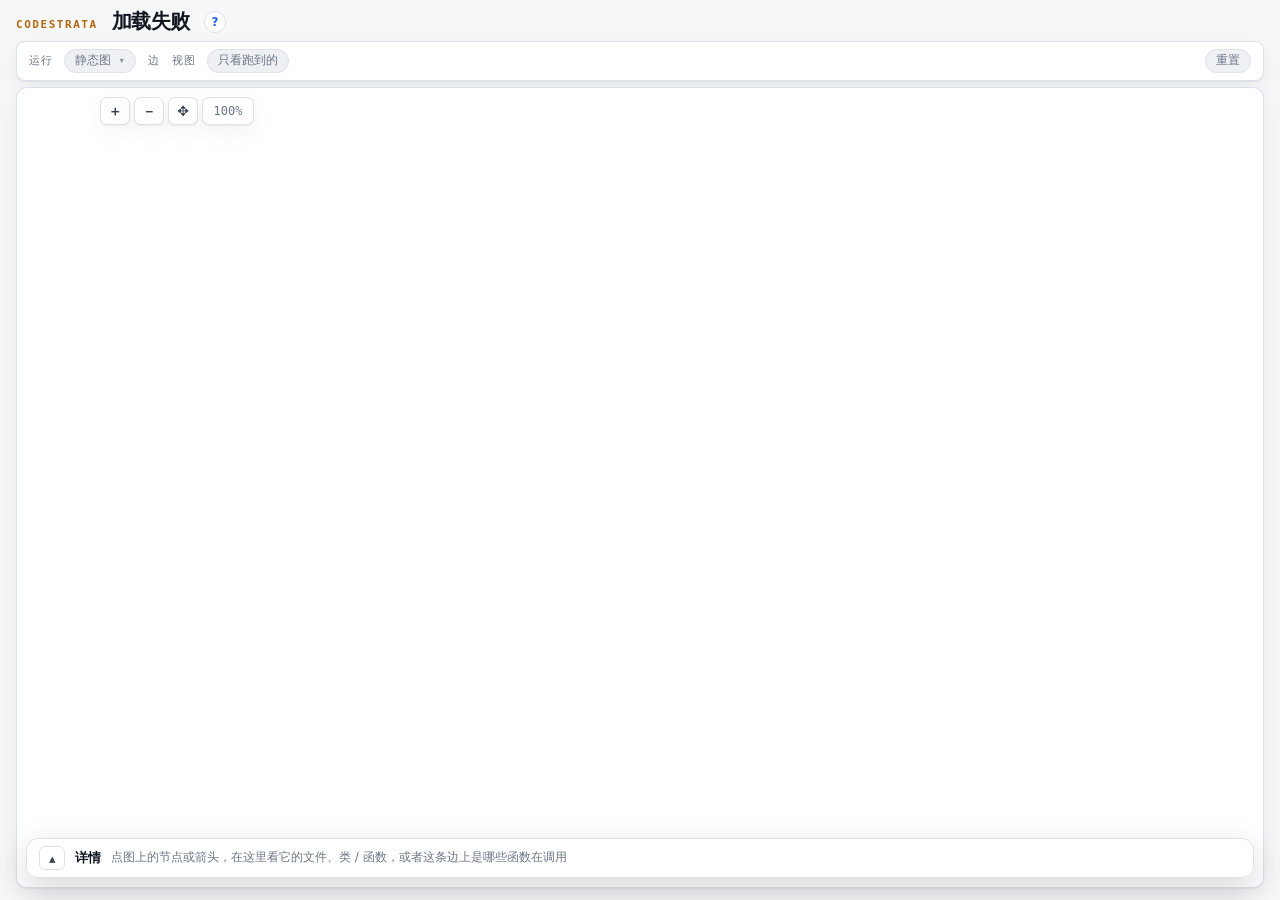
==== commit d7ad8efd: "做减法（一）：去掉零碎的界面和选项（用户 10-14 选的「零碎全砍」） - 页头统计数：只在有解析失败、录制后文件改过时写一句 - 「读图须知」横幅（内容留在「?」帮助里）、工具栏上重复的「复刻」按" ====
--- a/codestrata/web/index.html
+++ b/codestrata/web/index.html
@@ -50,7 +50,6 @@
         <span class="rundot" id="rundot" hidden title="有新录的 run"></span>
         <div class="runpop" id="runpop" role="menu" aria-label="选择 run" hidden></div>
       </span>
-      <button class="chip" id="rerunbtn" data-help hidden title="这次录制是怎么跑的：复刻命令、录制时的环境、阶段怎么切的">复刻</button>
       <span id="phasechips" style="display:contents"></span>
       <span class="lbl">边</span>
       <span id="edgechips" style="display:contents"></span>
@@ -60,8 +59,10 @@
         <span class="k"><svg width="22" height="8" aria-hidden="true"><line x1="1" y1="4" x2="21" y2="4" class="ln-link spawn"/></svg>起线程 / 进程</span>
         <span class="k"><svg width="22" height="8" aria-hidden="true"><line x1="1" y1="4" x2="21" y2="4" class="ln-link join"/></svg>回收</span>
         <span class="k"><svg width="22" height="8" aria-hidden="true"><line x1="1" y1="4" x2="21" y2="4" class="ln-link launch"/></svg>启动 GPU kernel</span>
+        <span class="k chainonly"><svg width="22" height="8" aria-hidden="true"><line x1="1" y1="4" x2="21" y2="4" class="ln-link handoff ln-chain"/></svg>链上的跳</span>
+        <span class="k chainonly"><svg width="22" height="8" aria-hidden="true"><line x1="1" y1="4" x2="21" y2="4" class="ln-link handoff inferred"/></svg>推断（--link）</span>
       </span>
-      <span class="lbl">视图</span>
+      <span class="lbl" id="viewlbl">视图</span>
       <button class="chip" data-t="onlyhot" aria-pressed="false">只看跑到的</button>
       <button class="chip" id="pathbtn" hidden title="这一段里每个进程、每个线程按第一次调用的先后排的函数级调用（要录了时序事件的 run）">请求路径</button>
       <span class="sp"></span>
@@ -70,7 +71,6 @@
       <button class="chip" id="reset">重置</button>
     </div>
     <!-- 读图须知：叠着 run 时在图上面一行；关掉之后「?」里一直有 -->
-    <div class="readnote" id="readnote" role="note" hidden></div>
   </div>
 
   <div class="gwrap" id="gwrap">
@@ -112,7 +112,6 @@
 
 <div class="viewer" id="viewer" hidden role="dialog" aria-modal="true" aria-label="整个文件"></div>
 
-<script src="hl.js"></script>
 <script src="ids.js"></script>
 <script src="ds.js"></script>
 <script src="graph.js"></script>
@@ -126,6 +125,10 @@
 <script src="laneroute.js"></script>
 <script src="lanecut.js"></script>
 <script src="lanes.js"></script>
+<script src="lanefocus.js"></script>
+<script src="lanechain.js"></script>
 <script src="lanepick.js"></script>
 <script src="lanedetail.js"></script>
+<script src="view.js"></script>
+<script src="viewsync.js"></script>
 <script src="app.js"></script>
--- a/codestrata/web/app.css
+++ b/codestrata/web/app.css
@@ -3,7 +3,7 @@
   --ink:#11161f; --body:#39424f; --muted:#6b7686; --faint:#9aa4b2;
   --paper:#f6f7f9; --card:#fff; --sunk:#eef0f4; --line:#dde1e8; --rule:#e6e9ef;
   --hot:#b4690e; --hot-bg:#fdf3e2; --cool:#0f7b74; --cool-bg:#e6f4f2; --hotb:#7c3aed; --hotb-bg:#f1ebfd;
-  --stale:#a8761b; --stale-bg:#fbf1dd; --gap:#8a94a3; --sel:#2563eb; --sel-bg:#e8effd;
+  --stale:#a8761b; --stale-bg:#fbf1dd; --gap:#8a94a3; --sel:#2563eb; --sel-bg:#e8effd; --mk:#c026d3;
   --pstart:#15803d; --pend:#b91c1c;
   --tm0:#1d4ed8; --tm1:#9333ea; --tm2:#ea580c; --tmtext:#fff;
   --edge:#c3cad5; --shadow:0 1px 2px rgba(17,22,31,.06),0 8px 24px rgba(17,22,31,.05);
@@ -18,7 +18,7 @@
   --ink:#e6eaf1; --body:#b6bfcc; --muted:#8792a3; --faint:#697485;
   --paper:#10141b; --card:#171c25; --sunk:#1d232e; --line:#2a3140; --rule:#242b37;
   --hot:#e8a33d; --hot-bg:#2a2113; --cool:#4db6ac; --cool-bg:#12262a; --hotb:#b197fc; --hotb-bg:#241b3a;
-  --stale:#d7a548; --stale-bg:#2b2415; --gap:#6d7889; --sel:#6ea8ff; --sel-bg:#16223a;
+  --stale:#d7a548; --stale-bg:#2b2415; --gap:#6d7889; --sel:#6ea8ff; --sel-bg:#16223a; --mk:#e879f9;
   --pstart:#4ade80; --pend:#f87171;
   --tm0:#60a5fa; --tm1:#c084fc; --tm2:#fb923c; --tmtext:#111;
   --edge:#39424f; --shadow:0 1px 2px rgba(0,0,0,.4),0 10px 30px rgba(0,0,0,.28);
@@ -32,7 +32,7 @@
   --ink:#e6eaf1; --body:#b6bfcc; --muted:#8792a3; --faint:#697485;
   --paper:#10141b; --card:#171c25; --sunk:#1d232e; --line:#2a3140; --rule:#242b37;
   --hot:#e8a33d; --hot-bg:#2a2113; --cool:#4db6ac; --cool-bg:#12262a; --hotb:#b197fc; --hotb-bg:#241b3a;
-  --stale:#d7a548; --stale-bg:#2b2415; --gap:#6d7889; --sel:#6ea8ff; --sel-bg:#16223a;
+  --stale:#d7a548; --stale-bg:#2b2415; --gap:#6d7889; --sel:#6ea8ff; --sel-bg:#16223a; --mk:#e879f9;
   --pstart:#4ade80; --pend:#f87171;
   --tm0:#60a5fa; --tm1:#c084fc; --tm2:#fb923c; --tmtext:#111;
   --edge:#39424f; --shadow:0 1px 2px rgba(0,0,0,.4),0 10px 30px rgba(0,0,0,.28);
@@ -96,13 +96,7 @@
 .prow .pfrom{border:0;background:none;color:var(--muted);cursor:pointer;padding:0;font:inherit}
 .prow .dtag{font-size:10.5px;color:var(--hot);border:1px dashed var(--hot);border-radius:4px;padding:0 4px;cursor:help}
 /* 读图须知：叠着 run 时工具栏下面一行 */
-.readnote{display:flex;flex-wrap:wrap;gap:4px 10px;align-items:center;padding:6px 8px 6px 12px;margin:0 0 6px;
   border-left:3px solid var(--hot);background:var(--hot-bg);border-radius:0 7px 7px 0;font-size:12.5px;line-height:1.5;color:var(--muted)}
-.readnote[hidden]{display:none}
-.readnote b{flex:none;color:var(--ink)}
-.readnote span{flex:1 1 40ch}
-.readnote .rnx{flex:none;border:0;background:none;color:var(--muted);font-size:17px;line-height:1;cursor:pointer;padding:0 4px}
-.readnote .rnx:hover{color:var(--ink)}
 /* 「?」帮助：浮在标题下面 */
 .hdr{position:relative}
 .helpbtn{width:22px;height:22px;border-radius:50%;border:1px solid var(--line);background:var(--card);color:var(--sel);
@@ -160,6 +154,9 @@
 .nd.warm rect{fill:var(--hot-bg);stroke:var(--hot)}
 /* 选中必须写在 warm 后面，否则跑到过的节点选中了也还是橙框 */
 .nd.sel rect,.nd.end rect{stroke:var(--sel);stroke-width:2.4}
+/* 标记（视图描述的 mark，lanefocus.js）：独立的一层，不和搜索的 .match、选中的 .sel 混 */
+.nd.mk rect{stroke:var(--mk);stroke-width:3}
+.chip.focus,.chip.mark{border-color:var(--mk);color:var(--mk)}.chip.chain{border-color:var(--sel);color:var(--sel)}
 .nd.cold rect{stroke-dasharray:3 2;opacity:.75}
 .nd:focus{outline:none}.nd:focus-visible rect{stroke:var(--sel);stroke-width:2.4}
 /* 阶段的起点 / 终点：写在选中之后，选中了也还看得出是起点 / 终点 */
@@ -185,6 +182,7 @@
 .tseg.on{font-weight:700}
 .tsel{position:absolute;top:0;bottom:0;border:1.5px solid var(--sel);border-radius:3px;cursor:grab;
   background:color-mix(in srgb,var(--sel) 16%,transparent)}
+.tsel.multi{cursor:default}
 .th{position:absolute;top:-1px;bottom:-1px;width:7px;background:var(--sel);cursor:ew-resize}
 .th.l{left:-4px}.th.r{right:-4px}
 .th:focus-visible{outline:2px solid var(--ink);outline-offset:1px}
@@ -352,6 +350,7 @@
 .chip.lg[aria-pressed=false]{opacity:.5}
 .chip.lg[aria-pressed=true]{background:var(--sunk);border-color:var(--line);color:var(--ink)}
 .chip.lg.rt[aria-pressed=true]{background:var(--hot-bg);border-color:var(--hot);color:var(--hot)}
+.chip.lg.legend{cursor:default;background:none;border-color:transparent}
 .edgehint{font-size:12px;color:var(--faint);margin:0 0 6px;white-space:nowrap;overflow:hidden;text-overflow:ellipsis}
 .edgehint b{color:var(--sel);font-weight:600}
 
@@ -564,8 +563,6 @@
 .procs .pf{white-space:nowrap;color:var(--hot);text-align:right}
 .procs tr.idle code,.procs tr.idle .pf{color:var(--faint)}
 .rerun{margin:2px 0 10px;padding:8px 10px;border:1px solid var(--line);border-radius:8px;background:var(--card)}
-.rerun.flash{animation:rerunflash 1.4s ease-out}
-@keyframes rerunflash{0%{border-color:var(--sel);box-shadow:0 0 0 3px var(--sel-bg)}100%{border-color:var(--line);box-shadow:none}}
 .rerun-h{display:flex;align-items:center;gap:8px;margin:0 0 4px}
 .rerun-h .copy{padding:3px 9px}
 .rerun pre{margin:0;padding:8px 10px;background:var(--sunk);border-radius:6px;max-height:220px;overflow:auto;
@@ -657,10 +654,13 @@
 .lnlegend .k{white-space:nowrap}
 .ln-proc rect{fill:var(--sunk);stroke:var(--line)}
 .ln-pname{font:600 11px/1 system-ui,sans-serif;fill:var(--ink);cursor:pointer}
+/* 进程头上名字后面那一句：这个进程在干什么（procinfo） */
+.ln-pinfo{font:400 11px/1 system-ui,sans-serif;fill:var(--muted);pointer-events:none}
 .ln-fold{font:700 12px/1 system-ui,sans-serif;fill:var(--muted);cursor:pointer}
 .ln-band{fill:var(--card);stroke:var(--rule)}
 .ln-col.ext .ln-band{fill:none;stroke-dasharray:4 3}
 .ln-col.fold .ln-band{fill:var(--sunk)}
+.ln-col.part{cursor:pointer}#g:not(.ln-over) .ln-col.part:hover .ln-band,.ln-col.part:focus .ln-band{stroke:var(--sel)}
 .ln-th{font:600 10.5px/1 system-ui,sans-serif;fill:var(--body)}
 .ln-ext{font:italic 9.5px/1 system-ui,sans-serif;fill:var(--faint)}
 .ln-e{fill:none;stroke:var(--hot);stroke-width:1.6}
@@ -715,6 +715,13 @@
 .ln-e.hi{stroke-width:2.6}.ln-link.hi{stroke-width:3;opacity:1}
 .ln-e.tm{stroke-width:2}
 .ln-link.tm{opacity:1}
+/* 高亮的链（lanechain.js）：链上的线加粗，推出来的那一跳画虚线；别的连线、边淡下去 */
+.chainmode .ln-link:not(.ln-chain),.chainmode .ln-e{opacity:.15}.chainmode .ln-ltxt:not(.chain),.chainmode .ecnt{opacity:.25}
+.chainmode .ln-halo{opacity:.3}
+.ln-link.ln-chain{stroke-width:3.4;opacity:1}.ln-link.inferred{stroke:var(--hotb);stroke-dasharray:7 4}
+.ln-ltxt.chain{font-weight:800}.ln-ltxt.inferred{fill:var(--hotb)}
+.chainmode .ln-link.sel,.chainmode .ln-link.hi,.chainmode .ln-link.hover,.chainmode .ln-ltxt.on{opacity:1}
+.lnlegend .chainonly{display:none}body.chainon .lnlegend .chainonly{display:inline-flex}
 .tord .tn.on rect{stroke:var(--sel);stroke-width:2}
 .ln-nd.sel rect{stroke:var(--sel);stroke-width:2.4}
 .lk-end{margin:4px 0;font-size:12.5px;color:var(--body)}
@@ -737,3 +744,39 @@
 .krow .kn{flex:1;min-width:0;overflow:hidden;text-overflow:ellipsis;white-space:nowrap;font-family:ui-monospace,monospace}
 .krow .kc,.krow .kt{color:var(--muted);font-variant-numeric:tabular-nums;white-space:nowrap}
 .krow .kt{width:72px;text-align:right}
+/* 这种 kernel 是谁发起的（分列里 GPU 列的一份才有） */
+.krow.kcall{border-bottom:none;padding-left:14px}.krow.kcall .kn{color:var(--muted)}
+
+/* agent 推视图（viewsync.js）：接手时盖在图上的一层过渡（让用户知道现在是 agent 在动页面）、换完的横幅、跟随关着时的提示条 */
+.gwrap.agent .gbox{box-shadow:0 0 0 2px var(--sel),var(--shadow);transition:box-shadow .2s}
+.agveil{position:absolute;inset:0;border-radius:11px;z-index:45;display:flex;align-items:center;justify-content:center;
+  background:rgba(127,127,127,.12);background:color-mix(in srgb,var(--card) 62%,transparent);backdrop-filter:blur(1.5px);
+  opacity:0;pointer-events:none;transition:opacity .18s ease-out}
+.agveil.on{opacity:1;pointer-events:auto}
+.agveil.off{opacity:0;transition:opacity .26s ease-in}
+.agcard{display:flex;flex-direction:column;gap:6px;min-width:260px;max-width:min(460px,80%);padding:14px 18px 12px;
+  background:var(--card);border:1px solid var(--sel);border-radius:12px;box-shadow:0 16px 48px rgba(0,0,0,.18);
+  transform:translateY(6px) scale(.98);transition:transform .22s cubic-bezier(.2,.8,.2,1)}
+.agveil.on .agcard{transform:none}
+.agcard b{font-size:14px;color:var(--ink)}
+.agnote{font-size:12.5px;color:var(--body)}
+.agnote:empty{display:none}
+.agk{font:10.5px/1 ui-monospace,monospace;letter-spacing:.08em;text-transform:uppercase;color:var(--sel);
+  border:1px solid var(--sel);border-radius:4px;padding:2px 5px;align-self:flex-start}
+.agbarline{display:block;height:2px;border-radius:2px;margin-top:4px;
+  background:linear-gradient(90deg,transparent,var(--sel),transparent) 0 0/40% 100% no-repeat,var(--sel-bg);animation:agsweep 1s linear infinite}
+@keyframes agsweep{from{background-position:-40% 0,0 0}to{background-position:140% 0,0 0}}
+.agbar{position:absolute;top:10px;left:50%;transform:translateX(-50%);z-index:42;display:flex;align-items:center;gap:8px;
+  max-width:calc(100% - 140px);padding:7px 10px 7px 12px;background:var(--card);border:1px solid var(--sel);border-radius:10px;
+  box-shadow:var(--shadow);font-size:12.5px;color:var(--body);white-space:nowrap;animation:agdrop .22s ease-out}
+.agbar[hidden]{display:none}
+.agbar b{color:var(--ink);font-weight:600;overflow:hidden;text-overflow:ellipsis;max-width:420px}
+.agbar.offer{border-color:var(--hot)}
+.agbar.offer .agk{color:var(--hot);border-color:var(--hot)}
+.agrn{font-size:11.5px;color:var(--hot)}
+.agx{border:0;background:none;color:var(--muted);font-size:16px;line-height:1;cursor:pointer;padding:0 2px}
+.agbar.mini{padding:4px 7px;cursor:pointer;gap:0;animation:none;opacity:.85}
+.agbar.mini::after{content:'换了视图 ▸';margin-left:6px;font-size:11.5px;color:var(--muted)}
+.agbar.mini > :not(.agk){display:none}
+@keyframes agdrop{from{opacity:0;transform:translate(-50%,-6px)}to{opacity:1;transform:translateX(-50%)}}
+@media (prefers-reduced-motion:reduce){.agveil,.agcard,.agbar,.gwrap.agent .gbox{transition:none;animation:none}.agbarline{animation:none}}
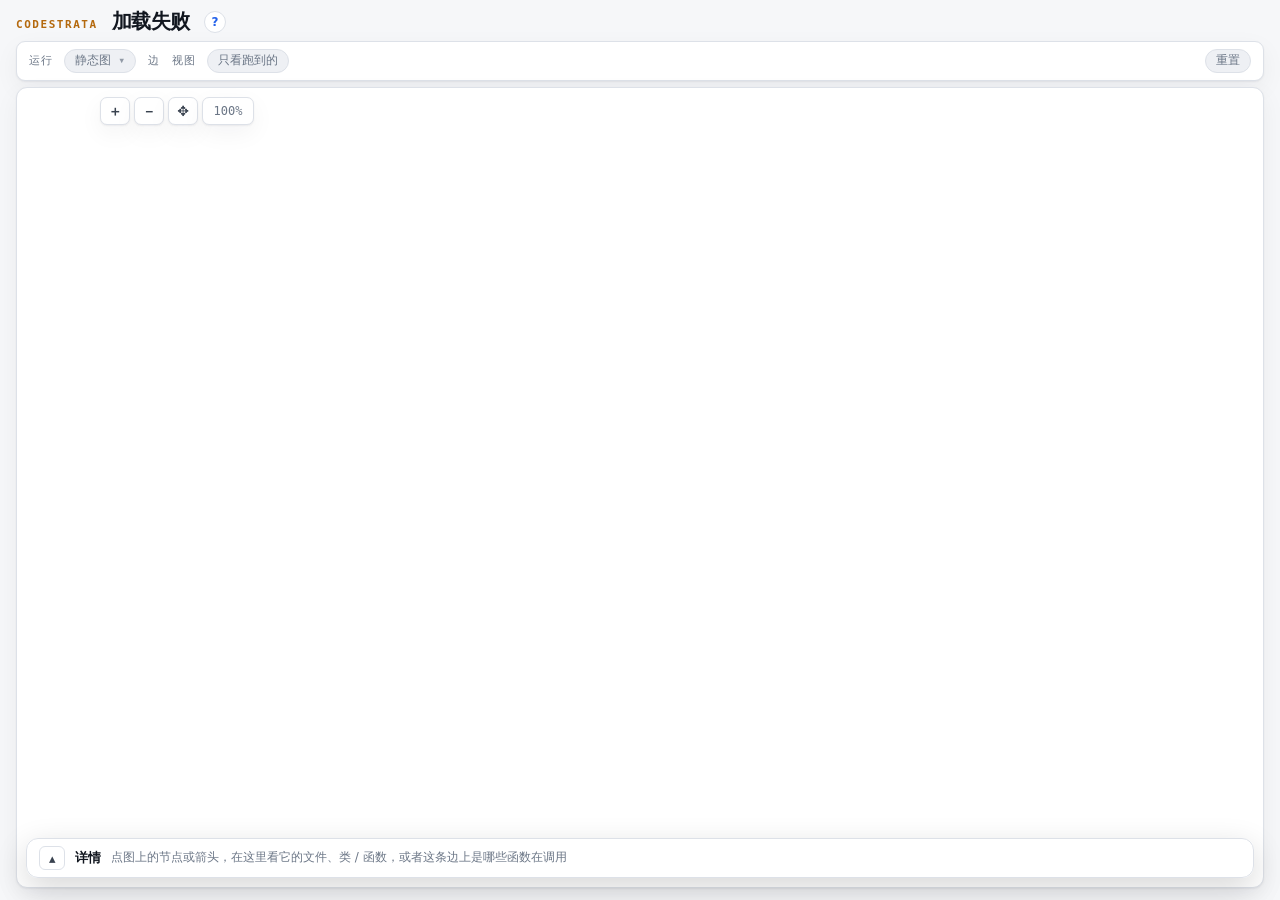
==== commit 082a51df: "做减法（三）：GPU 不再单独成列、不写 GPU 时间（用户 10-14 选的） kernel 现在是发起它的那条线程那一列里的一个被调节点（调用方 → kernel 的边，边详情列名字和次数；请求路" ====
--- a/codestrata/web/index.html
+++ b/codestrata/web/index.html
@@ -58,7 +58,6 @@
         <span class="k"><svg width="22" height="8" aria-hidden="true"><line x1="1" y1="4" x2="21" y2="4" class="ln-link handoff"/></svg>交接数据</span>
         <span class="k"><svg width="22" height="8" aria-hidden="true"><line x1="1" y1="4" x2="21" y2="4" class="ln-link spawn"/></svg>起线程 / 进程</span>
         <span class="k"><svg width="22" height="8" aria-hidden="true"><line x1="1" y1="4" x2="21" y2="4" class="ln-link join"/></svg>回收</span>
-        <span class="k"><svg width="22" height="8" aria-hidden="true"><line x1="1" y1="4" x2="21" y2="4" class="ln-link launch"/></svg>启动 GPU kernel</span>
         <span class="k chainonly"><svg width="22" height="8" aria-hidden="true"><line x1="1" y1="4" x2="21" y2="4" class="ln-link handoff ln-chain"/></svg>链上的跳</span>
         <span class="k chainonly"><svg width="22" height="8" aria-hidden="true"><line x1="1" y1="4" x2="21" y2="4" class="ln-link handoff inferred"/></svg>推断（--link）</span>
       </span>
--- a/codestrata/web/app.css
+++ b/codestrata/web/app.css
@@ -670,9 +670,8 @@
 /* 起线程 / 回收线程：和阶段的起点 / 终点同色（绿 / 红） */
 .ln-link.spawn{stroke:var(--pstart);stroke-width:1.3;stroke-dasharray:4 3;opacity:.8}
 .ln-link.join{stroke:var(--pend);stroke-width:1.3;stroke-dasharray:4 3;opacity:.8}
-.ln-link.launch{stroke:var(--hot);stroke-width:1.3;stroke-dasharray:4 3;opacity:.8}
 .ln-ltxt{font:600 9.5px/1 ui-monospace,monospace;stroke:var(--card);stroke-width:3px;paint-order:stroke}
-.ln-ltxt.handoff{fill:var(--cool)}.ln-ltxt.launch{fill:var(--hot)}.ln-ltxt.spawn{fill:var(--pstart)}.ln-ltxt.join{fill:var(--pend)}
+.ln-ltxt.handoff{fill:var(--cool)}.ln-ltxt.spawn{fill:var(--pstart)}.ln-ltxt.join{fill:var(--pend)}
 .ln-life{font:600 9.5px/1 ui-monospace,monospace}.ln-life.start{fill:var(--pstart)}.ln-life.end{fill:var(--pend)}
 /* 段外的起 / 收（选了阶段 / 时间段时，这一段里跑过的线程是在段前起的、段后收的）：淡一点 */
 .ln-link.out{opacity:.4;stroke-dasharray:2 4}.ln-life.out,.ln-mark.out{opacity:.55}
@@ -707,7 +706,7 @@
 .ln-e.hover,.ln-e.sel{stroke-width:3}
 .ln-e.sel,.ln-link.sel{stroke:var(--sel)!important;filter:drop-shadow(0 0 2px var(--sel-bg))}
 .ln-link.hover{stroke-width:3.4;opacity:1}
-.ln-link.spawn.hover,.ln-link.join.hover,.ln-link.launch.hover{stroke-width:2.2}
+.ln-link.spawn.hover,.ln-link.join.hover{stroke-width:2.2}
 .ln-link.sel{stroke-width:3.4;opacity:1}
 .ln-e.bg,.ln-link.bg{opacity:.25}
 /* 选中节点 / 边 / 连线时，和它不相干的淡下去（同模块图的 .e.dim）；碰到选中节点的边和连线加粗 */
@@ -738,15 +737,6 @@
 .lk-pair .ptime{color:var(--faint);font:11px ui-monospace,monospace}
 .lk-fn{all:unset;cursor:pointer;color:var(--t-fn);font:12px ui-monospace,monospace;border-bottom:1px dotted currentColor}
 .lk-fn:hover{color:var(--sel)}
-/* 节点详情里的 GPU kernel 表（trace --gpu） */
-.ktab{margin:6px 0 10px;font-size:12px}
-.krow{display:flex;gap:8px;padding:2px 0;border-bottom:1px solid var(--line)}
-.krow .kn{flex:1;min-width:0;overflow:hidden;text-overflow:ellipsis;white-space:nowrap;font-family:ui-monospace,monospace}
-.krow .kc,.krow .kt{color:var(--muted);font-variant-numeric:tabular-nums;white-space:nowrap}
-.krow .kt{width:72px;text-align:right}
-/* 这种 kernel 是谁发起的（分列里 GPU 列的一份才有） */
-.krow.kcall{border-bottom:none;padding-left:14px}.krow.kcall .kn{color:var(--muted)}
-
 /* agent 推视图（viewsync.js）：接手时盖在图上的一层过渡（让用户知道现在是 agent 在动页面）、换完的横幅、跟随关着时的提示条 */
 .gwrap.agent .gbox{box-shadow:0 0 0 2px var(--sel),var(--shadow);transition:box-shadow .2s}
 .agveil{position:absolute;inset:0;border-radius:11px;z-index:45;display:flex;align-items:center;justify-content:center;
